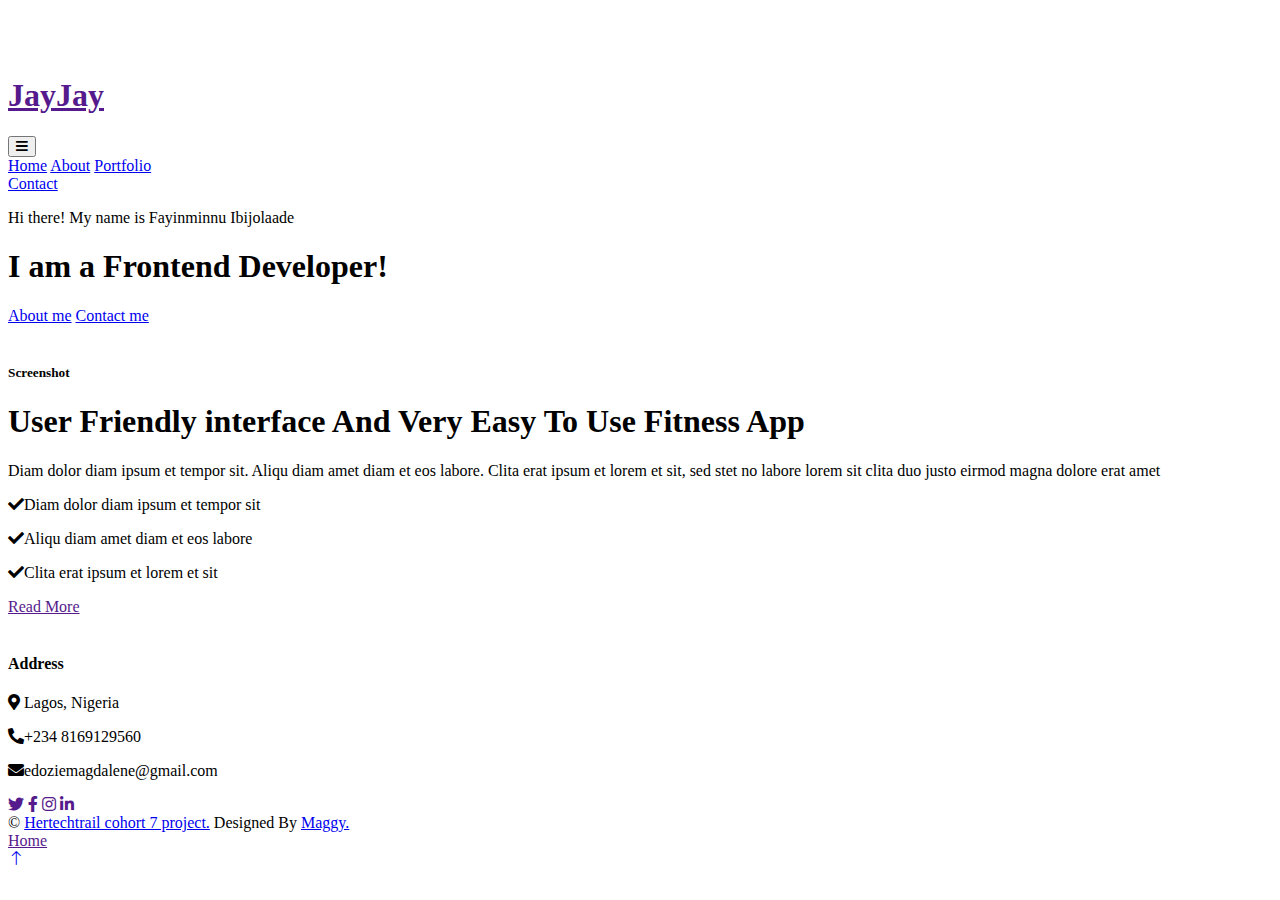
==== index.html @ feeb9c0c "title and nav-brand update1" ====
<!DOCTYPE html>
<html lang="en">
    <head>
        <meta charset="utf-8" />
        <title>JayJay - Mobile App HTML Template</title>
        <meta content="width=device-width, initial-scale=1.0" name="viewport" />
        <meta content="" name="keywords" />
        <meta content="" name="description" />

        <!-- Favicon -->
        <link href="img/favicon.ico" rel="icon" />

        <!-- Google Web Fonts -->
        <link rel="preconnect" href="https://fonts.googleapis.com" />
        <link rel="preconnect" href="https://fonts.gstatic.com" crossorigin />
        <link
            href="https://fonts.googleapis.com/css2?family=Heebo:wght@400;500&family=Jost:wght@500;600;700&display=swap"
            rel="stylesheet"
        />

        <!-- Icon Font Stylesheet -->
        <link
            href="https://cdnjs.cloudflare.com/ajax/libs/font-awesome/5.10.0/css/all.min.css"
            rel="stylesheet"
        />
        <link
            href="https://cdn.jsdelivr.net/npm/bootstrap-icons@1.4.1/font/bootstrap-icons.css"
            rel="stylesheet"
        />

        <!-- Libraries Stylesheet -->
        <link href="lib/animate/animate.min.css" rel="stylesheet" />
        <link
            href="lib/owlcarousel/assets/owl.carousel.min.css"
            rel="stylesheet"
        />

        <!-- Customized Bootstrap Stylesheet -->
        <link href="css/bootstrap.min.css" rel="stylesheet" />

        <!-- Template Stylesheet -->
        <link href="css/style.css" rel="stylesheet" />
    </head>

    <body data-bs-spy="scroll" data-bs-target=".navbar" data-bs-offset="51">
        <div class="container-xxl bg-white p-0">
            <!-- Spinner Start -->
            <div
                id="spinner"
                class="show bg-white position-fixed translate-middle w-100 vh-100 top-50 start-50 d-flex align-items-center justify-content-center"
            >
                <div
                    class="spinner-grow text-primary"
                    style="width: 3rem; height: 3rem"
                    role="status"
                >
                    <span class="sr-only">Loading...</span>
                </div>
            </div>
            <!-- Spinner End -->

            <!-- Navbar & Hero Start -->
            <div class="container-xxl position-relative p-0" id="home">
                <nav
                    class="navbar navbar-expand-lg navbar-light px-4 px-lg-5 py-3 py-lg-0"
                >
                    <a href="" class="navbar-brand p-0">
                        <h1 class="m-0">JayJay</h1>
                        <!-- <img src="img/logo.png" alt="Logo"> -->
                    </a>
                    <button
                        class="navbar-toggler"
                        type="button"
                        data-bs-toggle="collapse"
                        data-bs-target="#navbarCollapse"
                    >
                        <span class="fa fa-bars"></span>
                    </button>
                    <div class="collapse navbar-collapse" id="navbarCollapse">
                        <div class="navbar-nav mx-auto py-0">
                            <a href="#" class="nav-item nav-link active"
                                >Home</a
                            >
                            <a href="./about.html" class="nav-item nav-link"
                                >About</a
                            >

                            <a href="./portfolio.html" class="nav-item nav-link"
                                >Portfolio</a
                            >
                        </div>
                        <a
                            href="./contact.html"
                            class="btn btn-primary-gradient rounded-pill py-2 px-4 ms-3 d-none d-lg-block"
                            >Contact</a
                        >
                    </div>
                </nav>

                <div class="container-xxl bg-primary hero-header">
                    <div class="container px-lg-5">
                        <div class="row g-5">
                            <div class="col-lg-8 text-center text-lg-start">
                                <p class="text-white pb-3 animated slideInDown">
                                    Hi there! My name is Fayinminnu Ibijolaade
                                </p>
                                <h1
                                    class="text-white mb-4 animated slideInDown"
                                >
                                    I am a Frontend Developer! 
                                </h1>
                                <a
                                    href="about.html"
                                    class="btn btn-primary-gradient py-sm-3 px-4 px-sm-5 rounded-pill me-3 animated slideInLeft"
                                    >About me</a
                                >
                                <a
                                    href="contact.html"
                                    class="btn btn-secondary-gradient py-sm-3 px-4 px-sm-5 rounded-pill animated slideInRight"
                                    >Contact me</a
                                >
                            </div>
                            <div
                                class="col-lg-4 d-flex justify-content-center justify-content-lg-end wow fadeInUp"
                                data-wow-delay="0.3s"
                            >
                                <div class="owl-carousel screenshot-carousel">
                                    <img
                                        class="img-fluid"
                                        src="img/screenshot-1.png"
                                        alt=""
                                    />
                                    <img
                                        class="img-fluid"
                                        src="img/screenshot-2.png"
                                        alt=""
                                    />
                                    <img
                                        class="img-fluid"
                                        src="img/screenshot-3.png"
                                        alt=""
                                    />
                                    <img
                                        class="img-fluid"
                                        src="img/screenshot-4.png"
                                        alt=""
                                    />
                                    <img
                                        class="img-fluid"
                                        src="img/screenshot-5.png"
                                        alt=""
                                    />
                                </div>
                            </div>
                        </div>
                    </div>
                </div>
            </div>
            <!-- Navbar & Hero End -->

            <!-- Screenshot Start -->
            <div class="container-xxl py-5">
                <div class="container py-5 px-lg-5">
                    <div class="row g-5 align-items-center">
                        <div
                            class="col-lg-8 wow fadeInUp"
                            data-wow-delay="0.1s"
                        >
                            <h5 class="text-primary-gradient fw-medium">
                                Screenshot
                            </h5>
                            <h1 class="mb-4">
                                User Friendly interface And Very Easy To Use
                                Fitness App
                            </h1>
                            <p class="mb-4">
                                Diam dolor diam ipsum et tempor sit. Aliqu diam
                                amet diam et eos labore. Clita erat ipsum et
                                lorem et sit, sed stet no labore lorem sit clita
                                duo justo eirmod magna dolore erat amet
                            </p>
                            <p>
                                <i
                                    class="fa fa-check text-primary-gradient me-3"
                                ></i
                                >Diam dolor diam ipsum et tempor sit
                            </p>
                            <p>
                                <i
                                    class="fa fa-check text-primary-gradient me-3"
                                ></i
                                >Aliqu diam amet diam et eos labore
                            </p>
                            <p class="mb-4">
                                <i
                                    class="fa fa-check text-primary-gradient me-3"
                                ></i
                                >Clita erat ipsum et lorem et sit
                            </p>
                            <a
                                href=""
                                class="btn btn-primary-gradient py-sm-3 px-4 px-sm-5 rounded-pill mt-3"
                                >Read More</a
                            >
                        </div>
                        <div
                            class="col-lg-4 d-flex justify-content-center justify-content-lg-end wow fadeInUp"
                            data-wow-delay="0.3s"
                        >
                            <div class="owl-carousel screenshot-carousel">
                                <img
                                    class="img-fluid"
                                    src="img/screenshot-1.png"
                                    alt=""
                                />
                                <img
                                    class="img-fluid"
                                    src="img/screenshot-2.png"
                                    alt=""
                                />
                                <img
                                    class="img-fluid"
                                    src="img/screenshot-3.png"
                                    alt=""
                                />
                                <img
                                    class="img-fluid"
                                    src="img/screenshot-4.png"
                                    alt=""
                                />
                                <img
                                    class="img-fluid"
                                    src="img/screenshot-5.png"
                                    alt=""
                                />
                            </div>
                        </div>
                    </div>
                </div>
            </div>
            <!-- Screenshot End -->

            <!-- Footer Start -->
            <div
                class="container-fluid bg-primary text-light footer wow fadeIn"
                data-wow-delay="0.1s"
            >
                <div class="container py-5 px-lg-5">
                    <div class="row g-5">
                        <div class="col-md-12 col-lg-12">
                            <h4 class="text-white mb-4">Address</h4>
                            <div class="d-flex gap-4">
                                <p>
                                    <i class="fa fa-map-marker-alt me-3"></i>
                                    Lagos, Nigeria
                                </p>
                                <p>
                                    <i class="fa fa-phone-alt me-3"></i>+234
                                    8169129560
                                </p>
                                <p>
                                    <i class="fa fa-envelope me-3"></i
                                    >edoziemagdalene@gmail.com
                                </p>
                            </div>

                            <div class="d-flex pt-2 gap-3">
                                <a
                                    class="btn btn-outline-light btn-social"
                                    href=""
                                    ><i class="fab fa-twitter"></i
                                ></a>
                                <a
                                    class="btn btn-outline-light btn-social"
                                    href=""
                                    ><i class="fab fa-facebook-f"></i
                                ></a>
                                <a
                                    class="btn btn-outline-light btn-social"
                                    href=""
                                    ><i class="fab fa-instagram"></i
                                ></a>
                                <a
                                    class="btn btn-outline-light btn-social"
                                    href=""
                                    ><i class="fab fa-linkedin-in"></i
                                ></a>
                            </div>
                        </div>
                    </div>
                </div>
                <div class="container px-lg-5">
                    <div class="copyright">
                        <div class="row">
                            <div
                                class="col-md-6 text-center text-md-start mb-3 mb-md-0"
                            >
                                &copy;
                                <a class="border-bottom" href="#"
                                    >Hertechtrail cohort 7 project.</a
                                >

                                <!--/*** This template is free as long as you keep the footer author’s credit link/attribution link/backlink. If you'd like to use the template without the footer author’s credit link/attribution link/backlink, you can purchase the Credit Removal License from "https://htmlcodex.com/credit-removal". Thank you for your support. ***/-->
                                Designed By
                                <a
                                    class="border-bottom"
                                    href="https://htmlcodex.com"
                                    >Maggy.</a
                                >
                            </div>
                            <div class="col-md-6 text-center text-md-end">
                                <div class="footer-menu">
                                    <a href="">Home</a>
                                </div>
                            </div>
                        </div>
                    </div>
                </div>
            </div>
            <!-- Footer End -->

            <!-- Back to Top -->
            <a href="#" class="btn btn-lg btn-lg-square back-to-top pt-2"
                ><i class="bi bi-arrow-up text-white"></i
            ></a>
        </div>

        <!-- JavaScript Libraries -->
        <script src="https://code.jquery.com/jquery-3.4.1.min.js"></script>
        <script src="https://cdn.jsdelivr.net/npm/bootstrap@5.0.0/dist/js/bootstrap.bundle.min.js"></script>
        <script src="lib/wow/wow.min.js"></script>
        <script src="lib/easing/easing.min.js"></script>
        <script src="lib/waypoints/waypoints.min.js"></script>
        <script src="lib/counterup/counterup.min.js"></script>
        <script src="lib/owlcarousel/owl.carousel.min.js"></script>

        <!-- Template Javascript -->
        <script src="js/main.js"></script>
    </body>
</html>
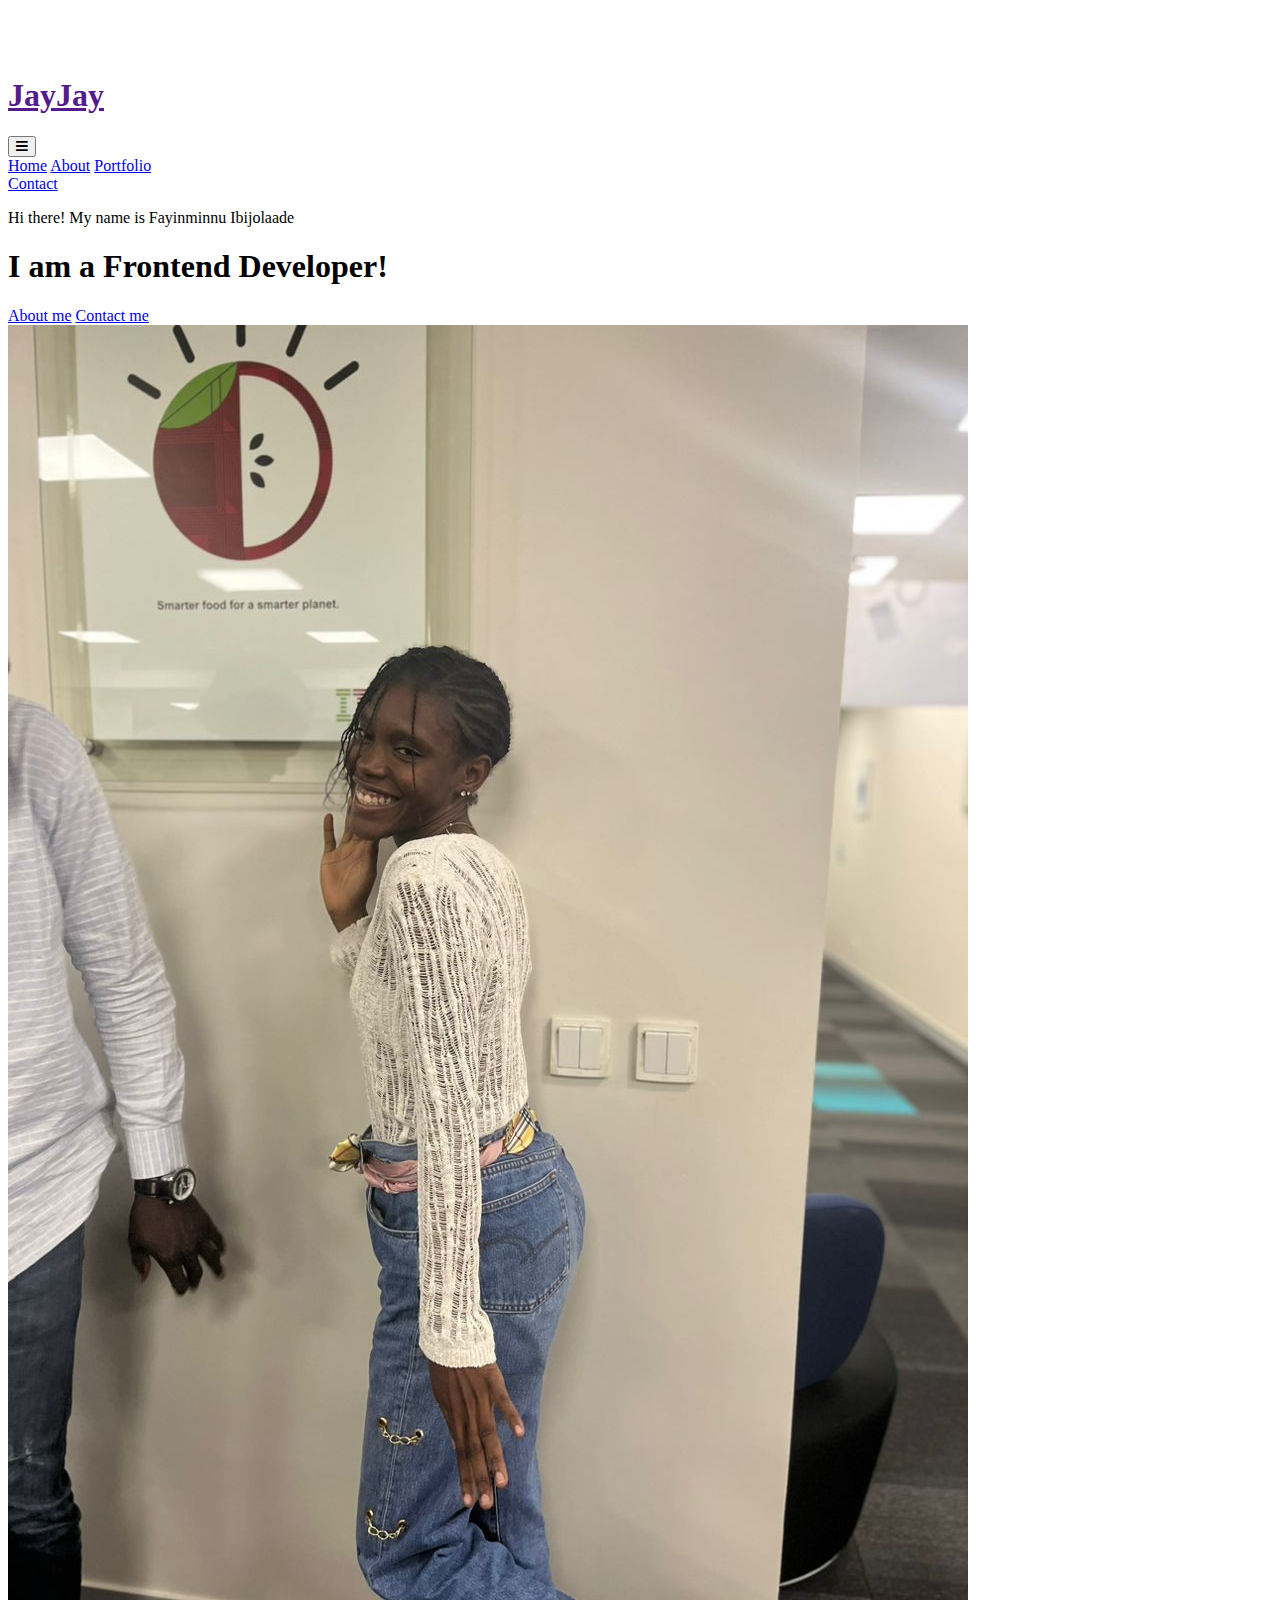
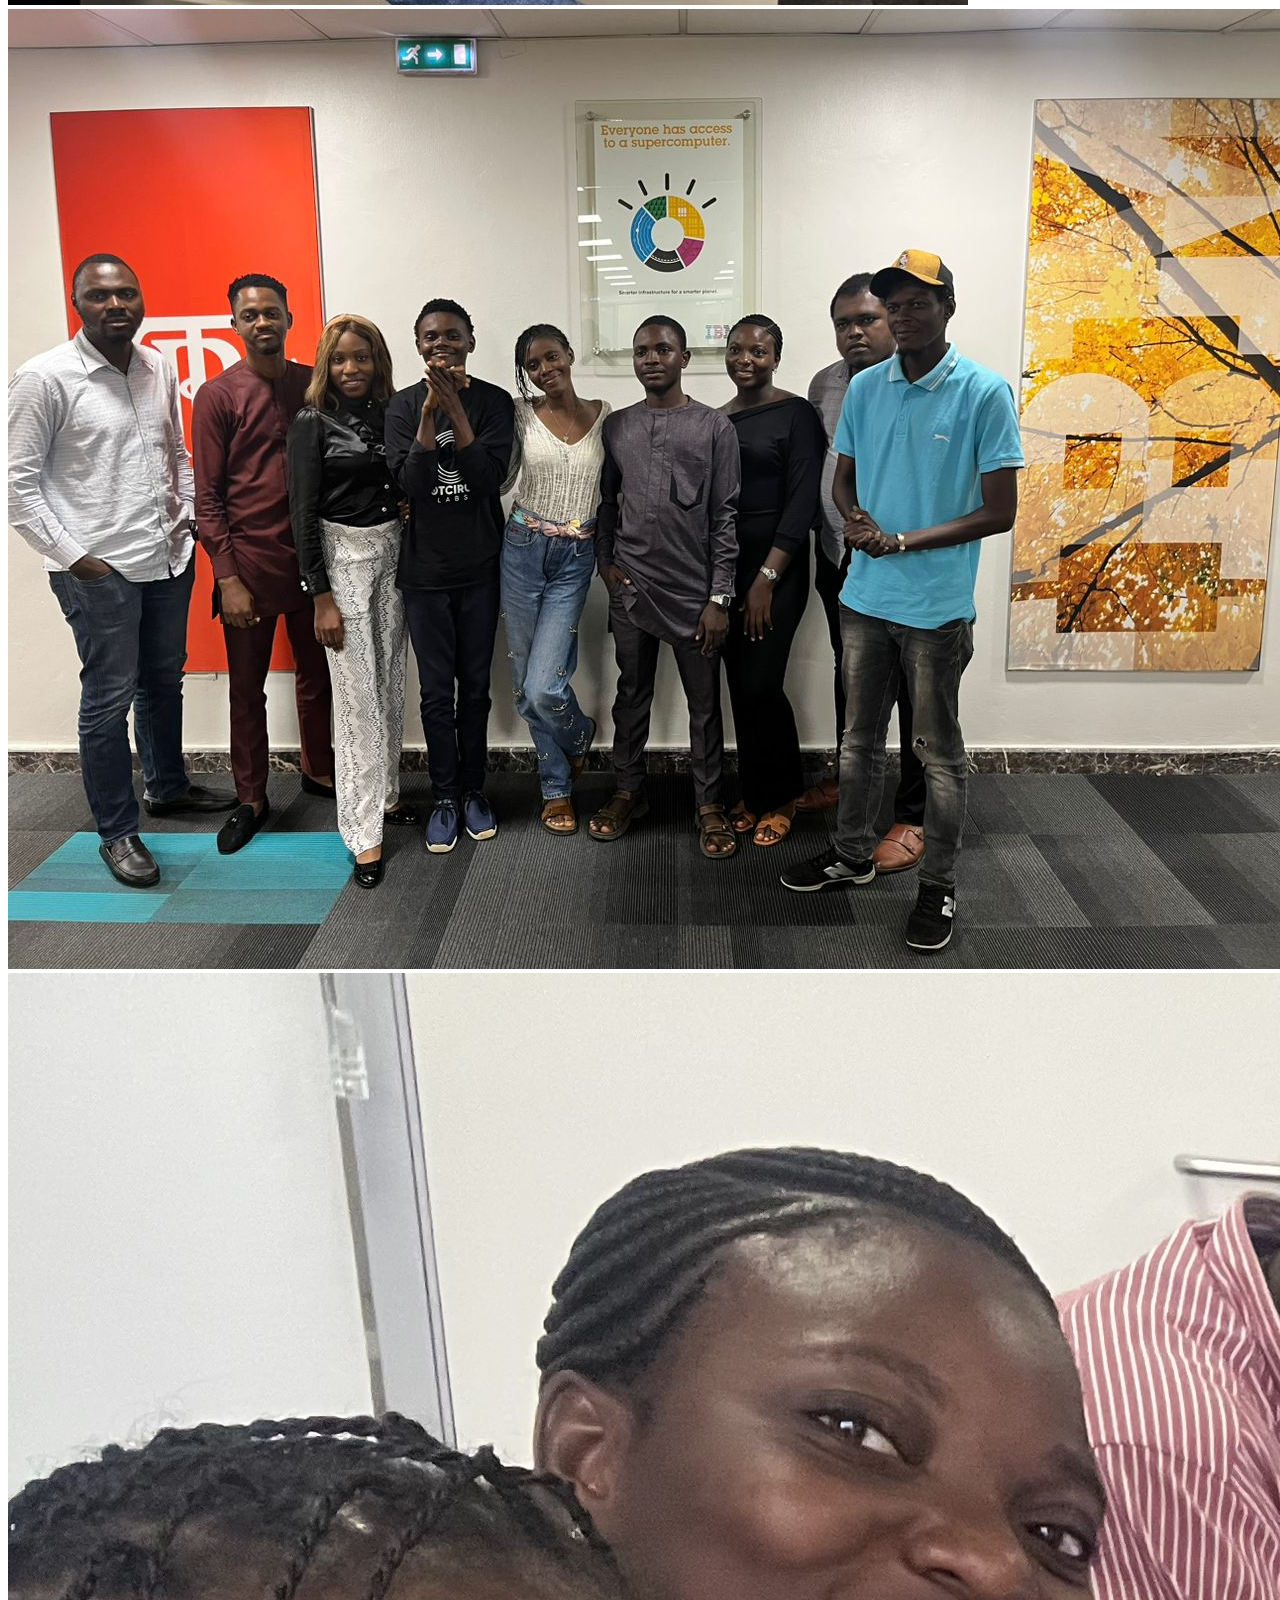
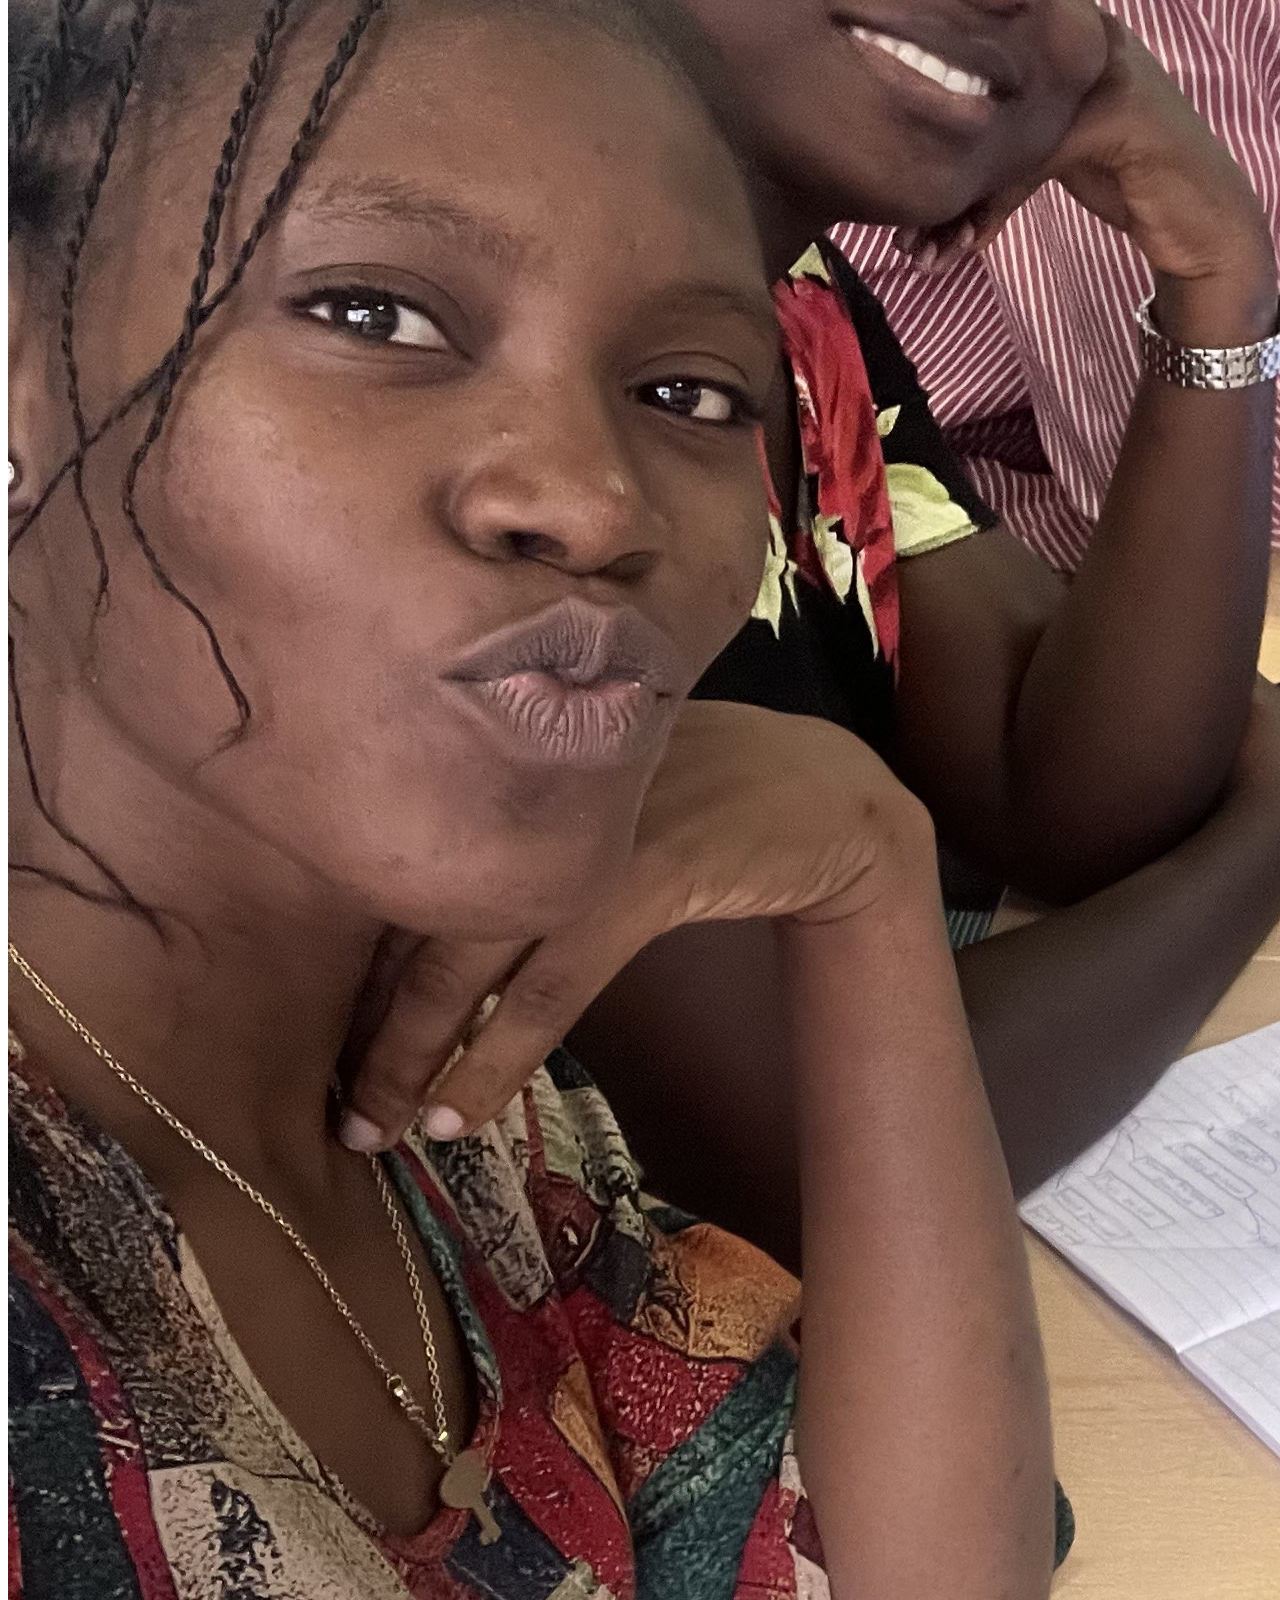
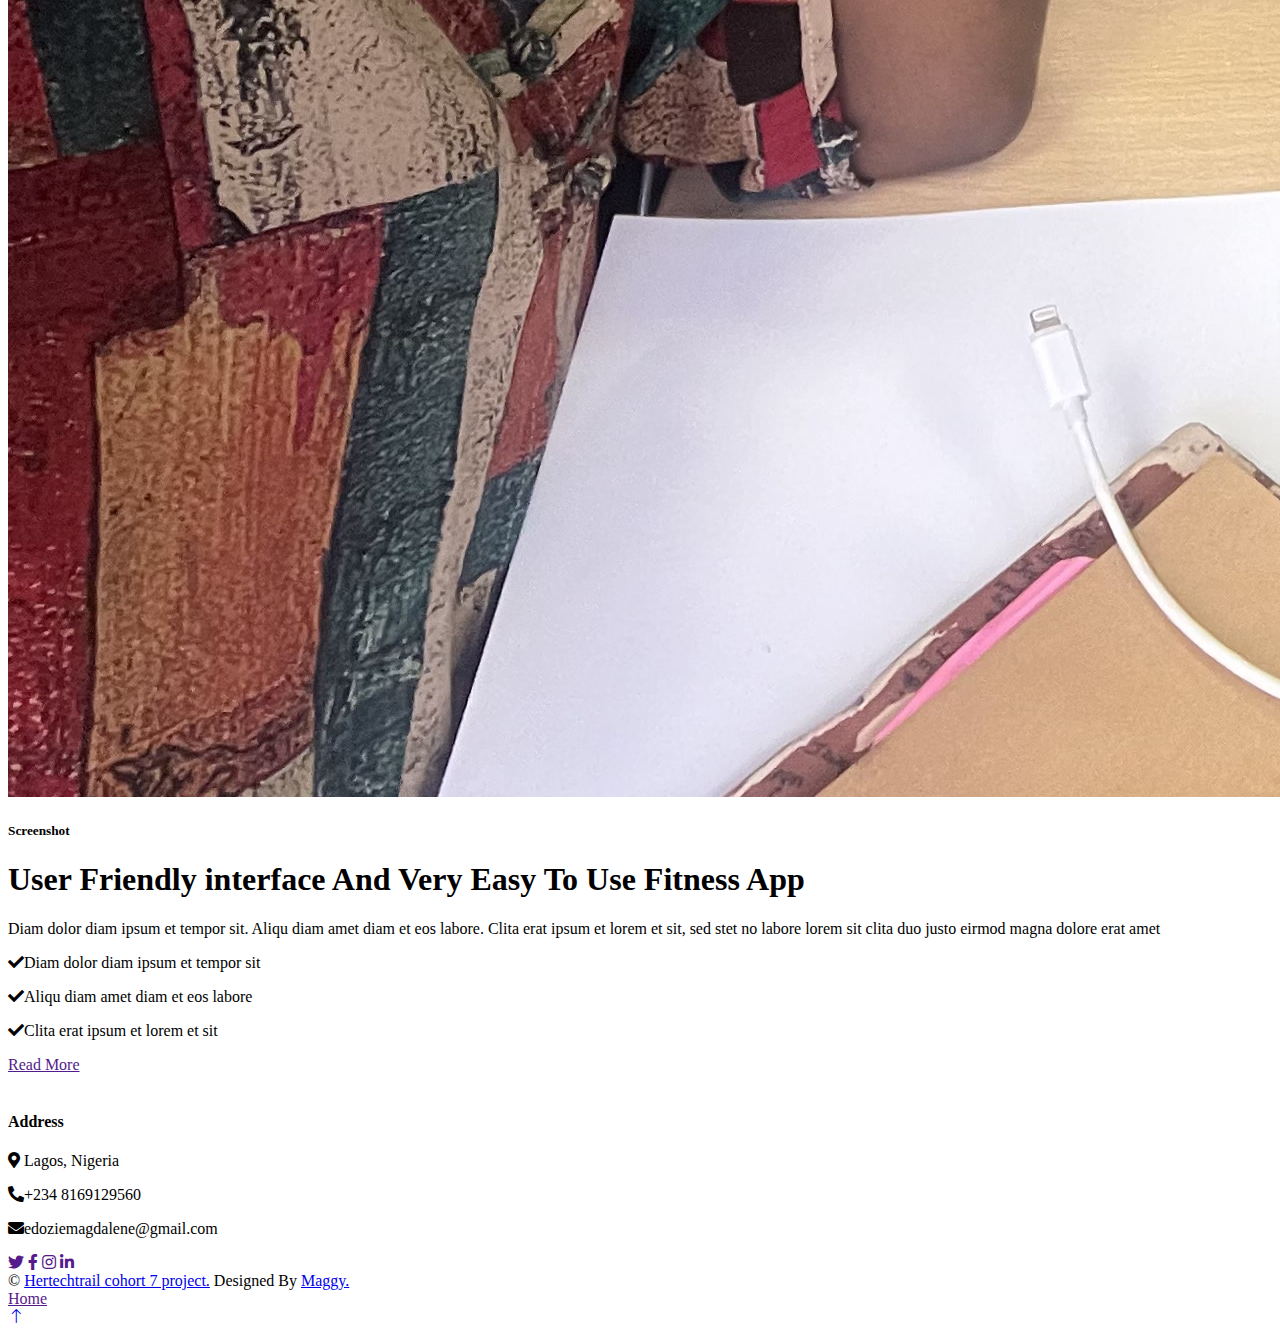
==== commit e4d0244d: "image and carousel update" ====
--- a/index.html
+++ b/index.html
@@ -127,27 +127,17 @@
                                 <div class="owl-carousel screenshot-carousel">
                                     <img
                                         class="img-fluid"
-                                        src="img/screenshot-1.png"
+                                        src="img/IBM 3.jpg"
                                         alt=""
                                     />
                                     <img
                                         class="img-fluid"
-                                        src="img/screenshot-2.png"
+                                        src="img/IBM 2.jpg"
                                         alt=""
                                     />
                                     <img
                                         class="img-fluid"
-                                        src="img/screenshot-3.png"
-                                        alt=""
-                                    />
-                                    <img
-                                        class="img-fluid"
-                                        src="img/screenshot-4.png"
-                                        alt=""
-                                    />
-                                    <img
-                                        class="img-fluid"
-                                        src="img/screenshot-5.png"
+                                        src="img/IBM 1.jpeg"
                                         alt=""
                                     />
                                 </div>
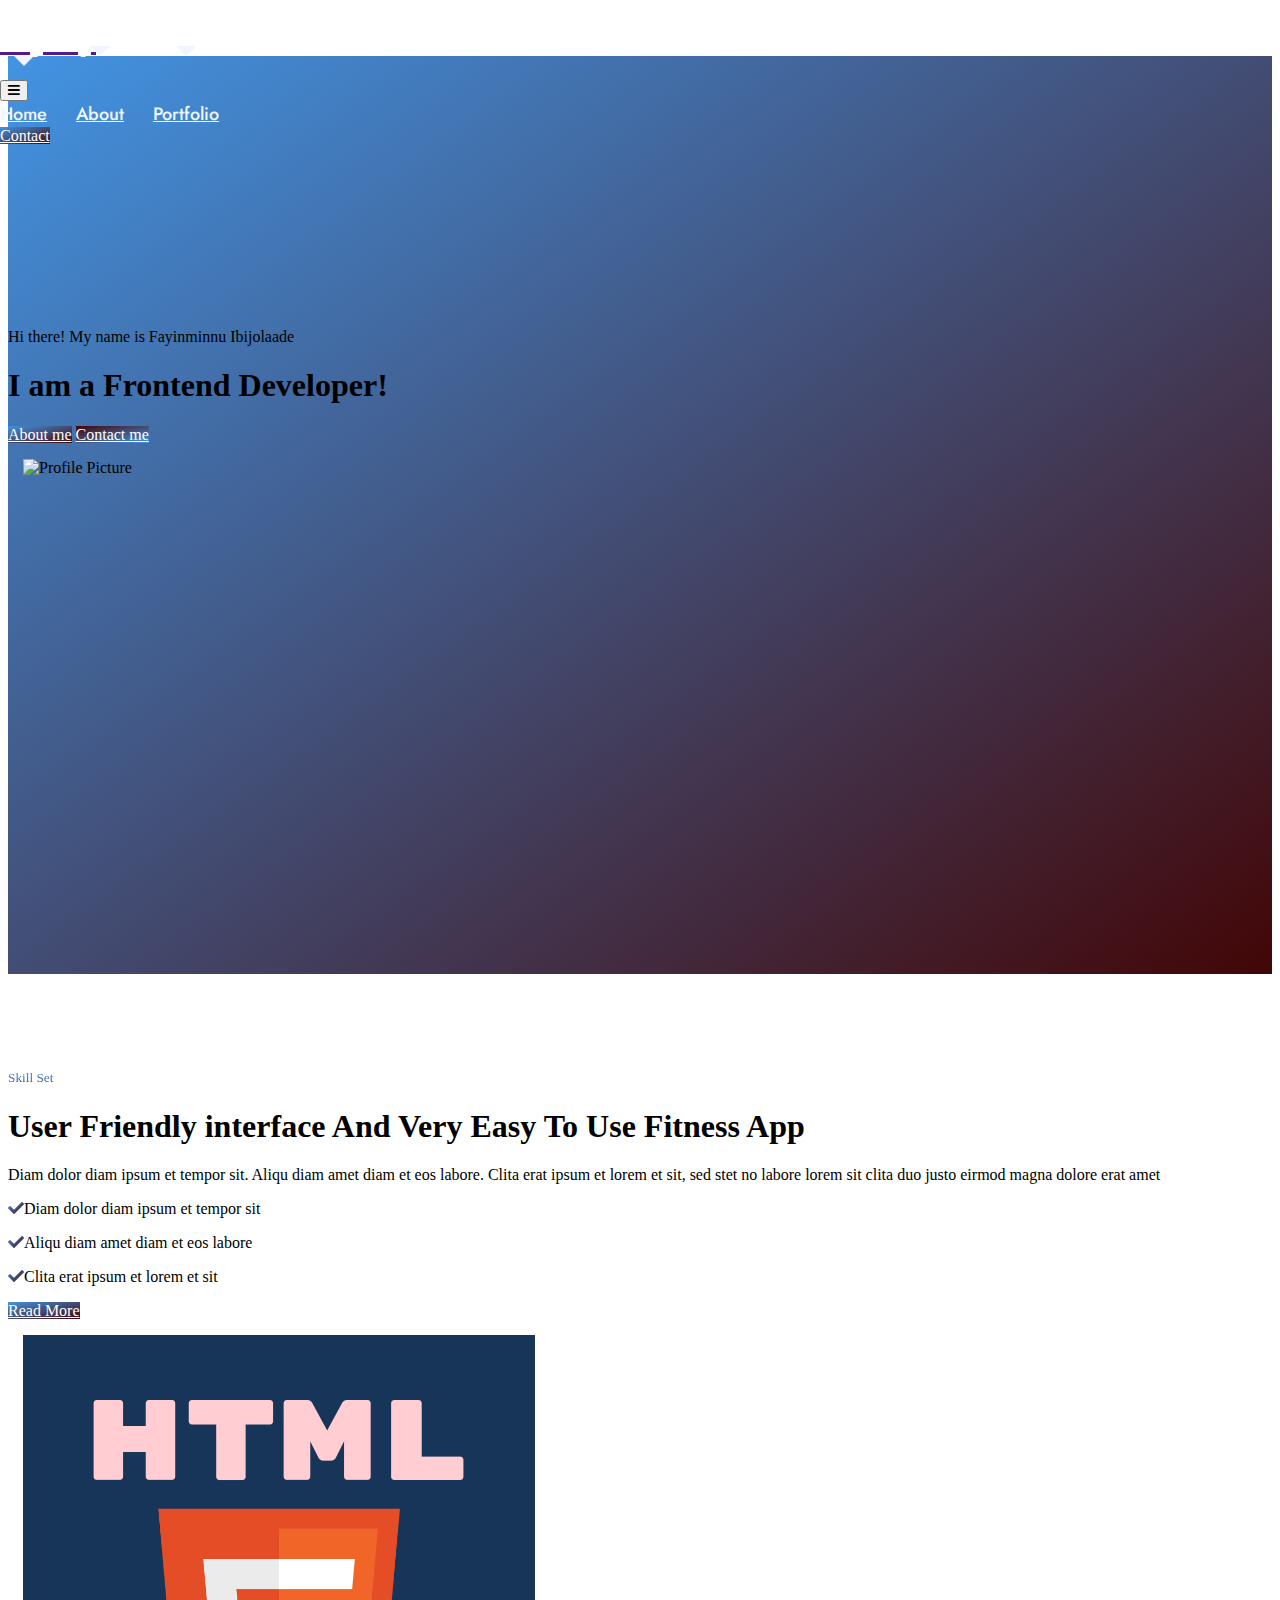
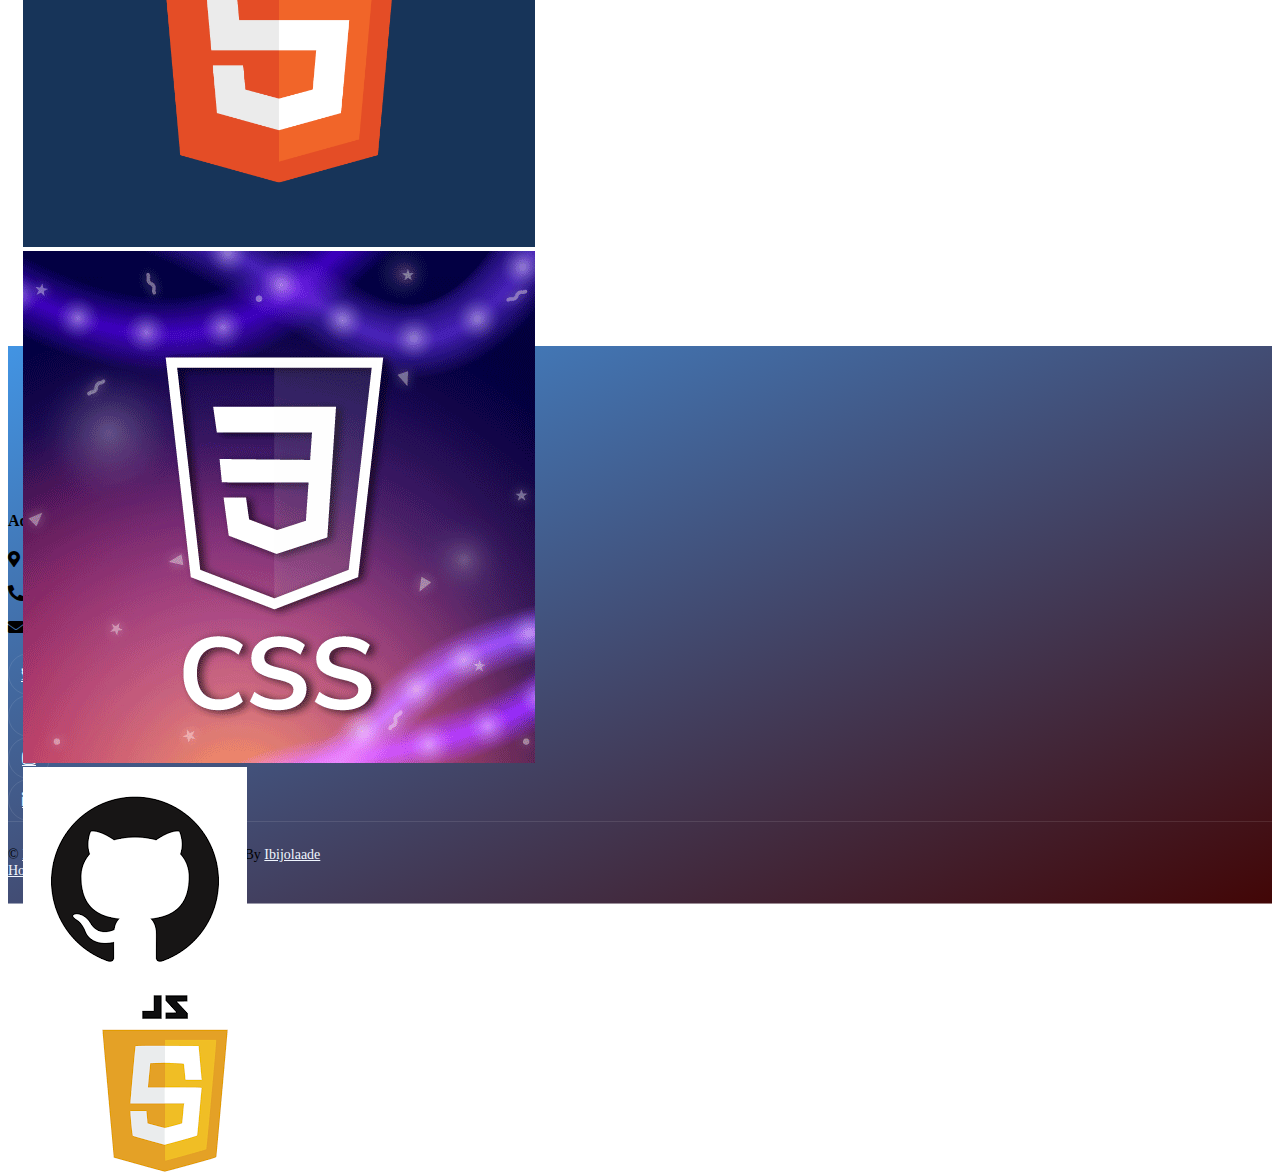
==== commit 3a715cb8: "Hero start upadate5 footer update1" ====
--- a/index.html
+++ b/index.html
@@ -127,19 +127,10 @@
                                 <div class="owl-carousel screenshot-carousel">
                                     <img
                                         class="img-fluid"
-                                        src="img/IBM 3.jpg"
-                                        alt=""
+                                        src="img/prifile.jpeg"
+                                        alt="Profile Picture"
                                     />
-                                    <img
-                                        class="img-fluid"
-                                        src="img/IBM 2.jpg"
-                                        alt=""
-                                    />
-                                    <img
-                                        class="img-fluid"
-                                        src="img/IBM 1.jpeg"
-                                        alt=""
-                                    />
+                                   
                                 </div>
                             </div>
                         </div>
@@ -157,7 +148,7 @@
                             data-wow-delay="0.1s"
                         >
                             <h5 class="text-primary-gradient fw-medium">
-                                Screenshot
+                                Skill Set
                             </h5>
                             <h1 class="mb-4">
                                 User Friendly interface And Very Easy To Use
@@ -200,29 +191,25 @@
                             <div class="owl-carousel screenshot-carousel">
                                 <img
                                     class="img-fluid"
-                                    src="img/screenshot-1.png"
+                                    src="img/HTML.png"
                                     alt=""
                                 />
                                 <img
                                     class="img-fluid"
-                                    src="img/screenshot-2.png"
+                                    src="img/CSS.png"
                                     alt=""
                                 />
                                 <img
                                     class="img-fluid"
-                                    src="img/screenshot-3.png"
+                                    src="img/GITHUB.png"
                                     alt=""
                                 />
                                 <img
                                     class="img-fluid"
-                                    src="img/screenshot-4.png"
+                                    src="img/JS.png"
                                     alt=""
                                 />
-                                <img
-                                    class="img-fluid"
-                                    src="img/screenshot-5.png"
-                                    alt=""
-                                />
+
                             </div>
                         </div>
                     </div>
@@ -245,19 +232,18 @@
                                     Lagos, Nigeria
                                 </p>
                                 <p>
-                                    <i class="fa fa-phone-alt me-3"></i>+234
-                                    8169129560
+                                    <i class="fa fa-phone-alt me-3"></i>+2349054626842
                                 </p>
                                 <p>
                                     <i class="fa fa-envelope me-3"></i
-                                    >edoziemagdalene@gmail.com
+                                    >fayinminnuibijolaade@gmail.com
                                 </p>
                             </div>
 
                             <div class="d-flex pt-2 gap-3">
                                 <a
                                     class="btn btn-outline-light btn-social"
-                                    href=""
+                                    href="https://x.com/ibijolaad?t=b0cTSeiHdKB77RE7kudWpg&s=09"
                                     ><i class="fab fa-twitter"></i
                                 ></a>
                                 <a
@@ -267,12 +253,12 @@
                                 ></a>
                                 <a
                                     class="btn btn-outline-light btn-social"
-                                    href=""
+                                    href="https://instagram.com/ibj_fay?igshid=OGQ5ZDc2ODk2ZA=="
                                     ><i class="fab fa-instagram"></i
                                 ></a>
                                 <a
                                     class="btn btn-outline-light btn-social"
-                                    href=""
+                                    href="https://www.linkedin.com/in/ibijolaade-fayinminnu-70601b1b9"
                                     ><i class="fab fa-linkedin-in"></i
                                 ></a>
                             </div>
@@ -295,7 +281,7 @@
                                 <a
                                     class="border-bottom"
                                     href="https://htmlcodex.com"
-                                    >Maggy.</a
+                                    >Ibijolaade</a
                                 >
                             </div>
                             <div class="col-md-6 text-center text-md-end">
--- a/css/style.css
+++ b/css/style.css
@@ -0,0 +1,537 @@
+/********** Template CSS **********/
+:root {
+    --primary: #4294e3;
+    --secondary: rgb(66, 6, 6);
+    --light: #f0f6ff;
+    --dark: #262b47;
+}
+
+/*** Spinner ***/
+#spinner {
+    opacity: 0;
+    visibility: hidden;
+    transition: opacity 0.5s ease-out, visibility 0s linear 0.5s;
+    z-index: 99999;
+}
+
+#spinner.show {
+    transition: opacity 0.5s ease-out, visibility 0s linear 0s;
+    visibility: visible;
+    opacity: 1;
+}
+
+/*** Heading ***/
+h1,
+h2,
+.fw-bold {
+    font-weight: 700 !important;
+}
+
+h3,
+h4,
+.fw-semi-bold {
+    font-weight: 600 !important;
+}
+
+h5,
+h6,
+.fw-medium {
+    font-weight: 500 !important;
+}
+
+/*** Gradient Text & BG ***/
+.text-primary-gradient {
+    background: linear-gradient(
+        to bottom right,
+        var(--primary),
+        var(--secondary)
+    );
+    -webkit-background-clip: text;
+    -webkit-text-fill-color: transparent;
+}
+
+.text-secondary-gradient {
+    background: linear-gradient(
+        to bottom right,
+        var(--secondary),
+        var(--primary)
+    );
+    -webkit-background-clip: text;
+    -webkit-text-fill-color: transparent;
+}
+
+.bg-primary-gradient {
+    background: linear-gradient(
+        to bottom right,
+        var(--primary),
+        var(--secondary)
+    );
+}
+
+.bg-secondary-gradient {
+    background: linear-gradient(
+        to bottom right,
+        var(--secondary),
+        var(--primary)
+    );
+}
+
+/*** Button ***/
+.btn {
+    transition: 0.5s;
+}
+
+.btn.btn-primary-gradient,
+.btn.btn-secondary-gradient {
+    position: relative;
+    overflow: hidden;
+    border: none;
+    color: #ffffff;
+    z-index: 1;
+}
+
+.btn.btn-primary-gradient::after,
+.btn.btn-secondary-gradient::after {
+    position: absolute;
+    content: '';
+    top: 0;
+    left: 0;
+    width: 100%;
+    height: 100%;
+    transition: 0.5s;
+    z-index: -1;
+    opacity: 0;
+}
+
+.btn.btn-primary-gradient,
+.btn.btn-secondary-gradient::after {
+    background: linear-gradient(
+        to bottom right,
+        var(--primary),
+        var(--secondary)
+    );
+}
+
+.btn.btn-secondary-gradient,
+.btn.btn-primary-gradient::after {
+    background: linear-gradient(
+        to bottom right,
+        var(--secondary),
+        var(--primary)
+    );
+}
+
+.btn.btn-primary-gradient:hover::after,
+.btn.btn-secondary-gradient:hover::after {
+    opacity: 1;
+}
+
+.btn-square {
+    width: 38px;
+    height: 38px;
+}
+
+.btn-sm-square {
+    width: 32px;
+    height: 32px;
+}
+
+.btn-lg-square {
+    width: 48px;
+    height: 48px;
+}
+
+.btn-square,
+.btn-sm-square,
+.btn-lg-square {
+    padding: 0;
+    display: flex;
+    align-items: center;
+    justify-content: center;
+    font-weight: normal;
+    border-radius: 50px;
+}
+
+.back-to-top {
+    position: fixed;
+    display: none;
+    right: 45px;
+    bottom: 45px;
+    z-index: 99;
+    border: none;
+    background: linear-gradient(
+        to bottom right,
+        var(--primary),
+        var(--secondary)
+    );
+}
+
+/*** Navbar ***/
+.navbar-light .navbar-nav .nav-link {
+    position: relative;
+    margin-right: 25px;
+    padding: 45px 0;
+    font-family: 'Jost', sans-serif;
+    font-size: 18px;
+    font-weight: 500;
+    color: var(--light) !important;
+    outline: none;
+    transition: 0.5s;
+}
+
+.navbar-light .navbar-nav .nav-link::before {
+    position: absolute;
+    content: '';
+    width: 0;
+    height: 0;
+    top: -10px;
+    left: 50%;
+    transform: translateX(-50%);
+    border: 10px solid;
+    border-color: var(--light) transparent transparent transparent;
+    transition: 0.5s;
+}
+
+.sticky-top.navbar-light .navbar-nav .nav-link {
+    padding: 20px 0;
+    color: var(--dark) !important;
+}
+
+.navbar-light .navbar-nav .nav-link:hover::before,
+.navbar-light .navbar-nav .nav-link.active::before {
+    top: 0;
+}
+
+.navbar-light .navbar-brand h1 {
+    color: #ffffff;
+}
+
+.navbar-light .navbar-brand img {
+    max-height: 60px;
+    transition: 0.5s;
+}
+
+.sticky-top.navbar-light .navbar-brand img {
+    max-height: 45px;
+}
+
+@media (max-width: 991.98px) {
+    .sticky-top.navbar-light {
+        position: relative;
+        background: #ffffff;
+    }
+
+    .navbar-light .navbar-collapse {
+        margin-top: 15px;
+        border-top: 1px solid #dddddd;
+    }
+
+    .navbar-light .navbar-nav .nav-link,
+    .sticky-top.navbar-light .navbar-nav .nav-link {
+        padding: 10px 0;
+        margin-left: 0;
+        color: var(--dark) !important;
+    }
+
+    .navbar-light .navbar-nav .nav-link::before {
+        display: none;
+    }
+
+    .navbar-light .navbar-nav .nav-link:hover,
+    .navbar-light .navbar-nav .nav-link.active {
+        color: var(--primary) !important;
+    }
+
+    .navbar-light .navbar-brand h1 {
+        background: linear-gradient(
+            to bottom right,
+            var(--primary),
+            var(--secondary)
+        );
+        -webkit-background-clip: text;
+        -webkit-text-fill-color: transparent;
+    }
+
+    .navbar-light .navbar-brand img {
+        max-height: 45px;
+    }
+}
+
+@media (min-width: 992px) {
+    .navbar-light {
+        position: absolute;
+        width: 100%;
+        top: 0;
+        left: 0;
+        z-index: 999;
+    }
+
+    .sticky-top.navbar-light {
+        position: fixed;
+        background: #ffffff;
+    }
+
+    .sticky-top.navbar-light .navbar-nav .nav-link::before {
+        border-top-color: var(--primary);
+    }
+
+    .sticky-top.navbar-light .navbar-brand h1 {
+        background: linear-gradient(
+            to bottom right,
+            var(--primary),
+            var(--secondary)
+        );
+        -webkit-background-clip: text;
+        -webkit-text-fill-color: transparent;
+    }
+}
+
+/*** Hero Header ***/
+.hero-header {
+    margin-bottom: 6rem;
+    padding: 16rem 0 0 0;
+    background: url(../img/bg-circle.png), url(../img/bg-triangle.png),
+        url(../img/bg-bottom.png),
+        linear-gradient(to bottom right, var(--primary), var(--secondary));
+    background-position: left 0px top 0px, right 0px top 50%, center bottom;
+    background-repeat: no-repeat;
+}
+
+@media (max-width: 991.98px) {
+    .hero-header {
+        padding: 6rem 0 9rem 0;
+    }
+}
+
+/*** Feature ***/
+.feature-item {
+    transition: 0.5s;
+}
+
+.feature-item:hover {
+    margin-top: -15px;
+    box-shadow: 0 0.5rem 1.5rem rgba(0, 0, 0, 0.08);
+}
+
+/*** Pricing ***/
+/* .pricing .nav {
+    padding: 2px;
+} */
+
+/* .pricing .nav-link {
+    padding: 12px 30px;
+    font-weight: 500;
+    color: var(--dark);
+    background: #ffffff;
+} */
+
+/* .pricing .nav-item:first-child .nav-link {
+    border-radius: 30px 0 0 30px;
+} */
+
+/* .pricing .nav-item:last-child .nav-link {
+    border-radius: 0 30px 30px 0;
+} */
+
+/* .pricing .nav-link.active {
+    color: #ffffff;
+    background: linear-gradient(
+        to bottom right,
+        var(--primary),
+        var(--secondary)
+    );
+} */
+
+/*** Screenshot ***/
+.screenshot-carousel {
+    position: relative;
+    width: 253px;
+    height: 500px;
+    padding: 15px;
+    margin-right: 30px;
+}
+
+.screenshot-carousel::before {
+    position: absolute;
+    content: '';
+    width: 100%;
+    height: 100%;
+    top: 0;
+    left: 0;
+    background: url(../img/screenshot-frame.png) center center no-repeat;
+    background-size: 253px 500px;
+    z-index: 1;
+}
+
+.screenshot-carousel .owl-item img {
+    position: relative;
+    width: 223px;
+    height: 470px;
+}
+
+.screenshot-carousel .owl-dots {
+    position: absolute;
+    top: 50%;
+    right: -30px;
+    transform: translateY(-50%);
+    display: flex;
+    flex-direction: column;
+    align-items: center;
+    justify-content: center;
+}
+
+.screenshot-carousel .owl-dot {
+    position: relative;
+    display: inline-block;
+    margin: 5px 0;
+    width: 15px;
+    height: 15px;
+    background: linear-gradient(
+        to bottom right,
+        var(--primary),
+        var(--secondary)
+    );
+    border-radius: 15px;
+    transition: 0.5s;
+}
+
+.screenshot-carousel .owl-dot::after {
+    position: absolute;
+    content: '';
+    width: 5px;
+    height: 5px;
+    top: 5px;
+    left: 5px;
+    background: #ffffff;
+    border-radius: 5px;
+}
+
+.screenshot-carousel .owl-dot.active {
+    box-shadow: 0 0 10px var(--dark);
+}
+
+/*** Testimonial ***/
+.testimonial-carousel .owl-item .testimonial-item,
+.testimonial-carousel .owl-item .testimonial-item * {
+    transition: 0.5s;
+}
+
+.testimonial-carousel .owl-item.center .testimonial-item {
+    background: linear-gradient(
+        to bottom right,
+        var(--primary),
+        var(--secondary)
+    );
+}
+
+.testimonial-carousel .owl-item.center .testimonial-item h5,
+.testimonial-carousel .owl-item.center .testimonial-item p {
+    color: #ffffff !important;
+}
+
+.testimonial-carousel .owl-nav {
+    margin-top: 30px;
+    display: flex;
+    justify-content: center;
+}
+
+.testimonial-carousel .owl-nav .owl-prev,
+.testimonial-carousel .owl-nav .owl-next {
+    margin: 0 12px;
+    width: 50px;
+    height: 50px;
+    display: flex;
+    align-items: center;
+    justify-content: center;
+    color: #ffffff;
+    background: linear-gradient(
+        to bottom right,
+        var(--primary),
+        var(--secondary)
+    );
+    border-radius: 60px;
+    font-size: 18px;
+    transition: 0.5s;
+}
+
+.testimonial-carousel .owl-nav .owl-prev:hover,
+.testimonial-carousel .owl-nav .owl-next:hover {
+    background: linear-gradient(
+        to bottom right,
+        var(--secondary),
+        var(--primary)
+    );
+}
+
+/*** Footer ***/
+.footer {
+    margin-top: 6rem;
+    padding-top: 9rem;
+    background: url(../img/bg-circle.png), url(../img/bg-triangle.png),
+        url(../img/bg-top.png),
+        linear-gradient(to bottom right, var(--primary), var(--secondary));
+    background-position: left 0px bottom 0px, right 0px top 50%, center top;
+    background-repeat: no-repeat;
+}
+
+.footer .btn.btn-social {
+    margin-right: 5px;
+    width: 40px;
+    height: 40px;
+    display: flex;
+    align-items: center;
+    justify-content: center;
+    color: var(--light);
+    border: 1px solid rgba(256, 256, 256, 0.1);
+    border-radius: 40px;
+    transition: 0.3s;
+}
+
+.footer .btn.btn-social:hover {
+    color: var(--primary);
+}
+
+.footer .btn.btn-link {
+    display: block;
+    margin-bottom: 10px;
+    padding: 0;
+    text-align: left;
+    color: var(--light);
+    font-weight: normal;
+    transition: 0.3s;
+}
+
+.footer .btn.btn-link::before {
+    position: relative;
+    content: '\f105';
+    font-family: 'Font Awesome 5 Free';
+    font-weight: 900;
+    margin-right: 10px;
+}
+
+.footer .btn.btn-link:hover {
+    letter-spacing: 1px;
+    box-shadow: none;
+}
+
+.footer .copyright {
+    padding: 25px 0;
+    font-size: 14px;
+    border-top: 1px solid rgba(256, 256, 256, 0.1);
+}
+
+.footer .copyright a {
+    color: var(--light);
+}
+
+.footer .footer-menu a {
+    margin-right: 15px;
+    padding-right: 15px;
+    border-right: 1px solid rgba(255, 255, 255, 0.1);
+}
+
+.footer .footer-menu a:last-child {
+    margin-right: 0;
+    padding-right: 0;
+    border-right: none;
+}
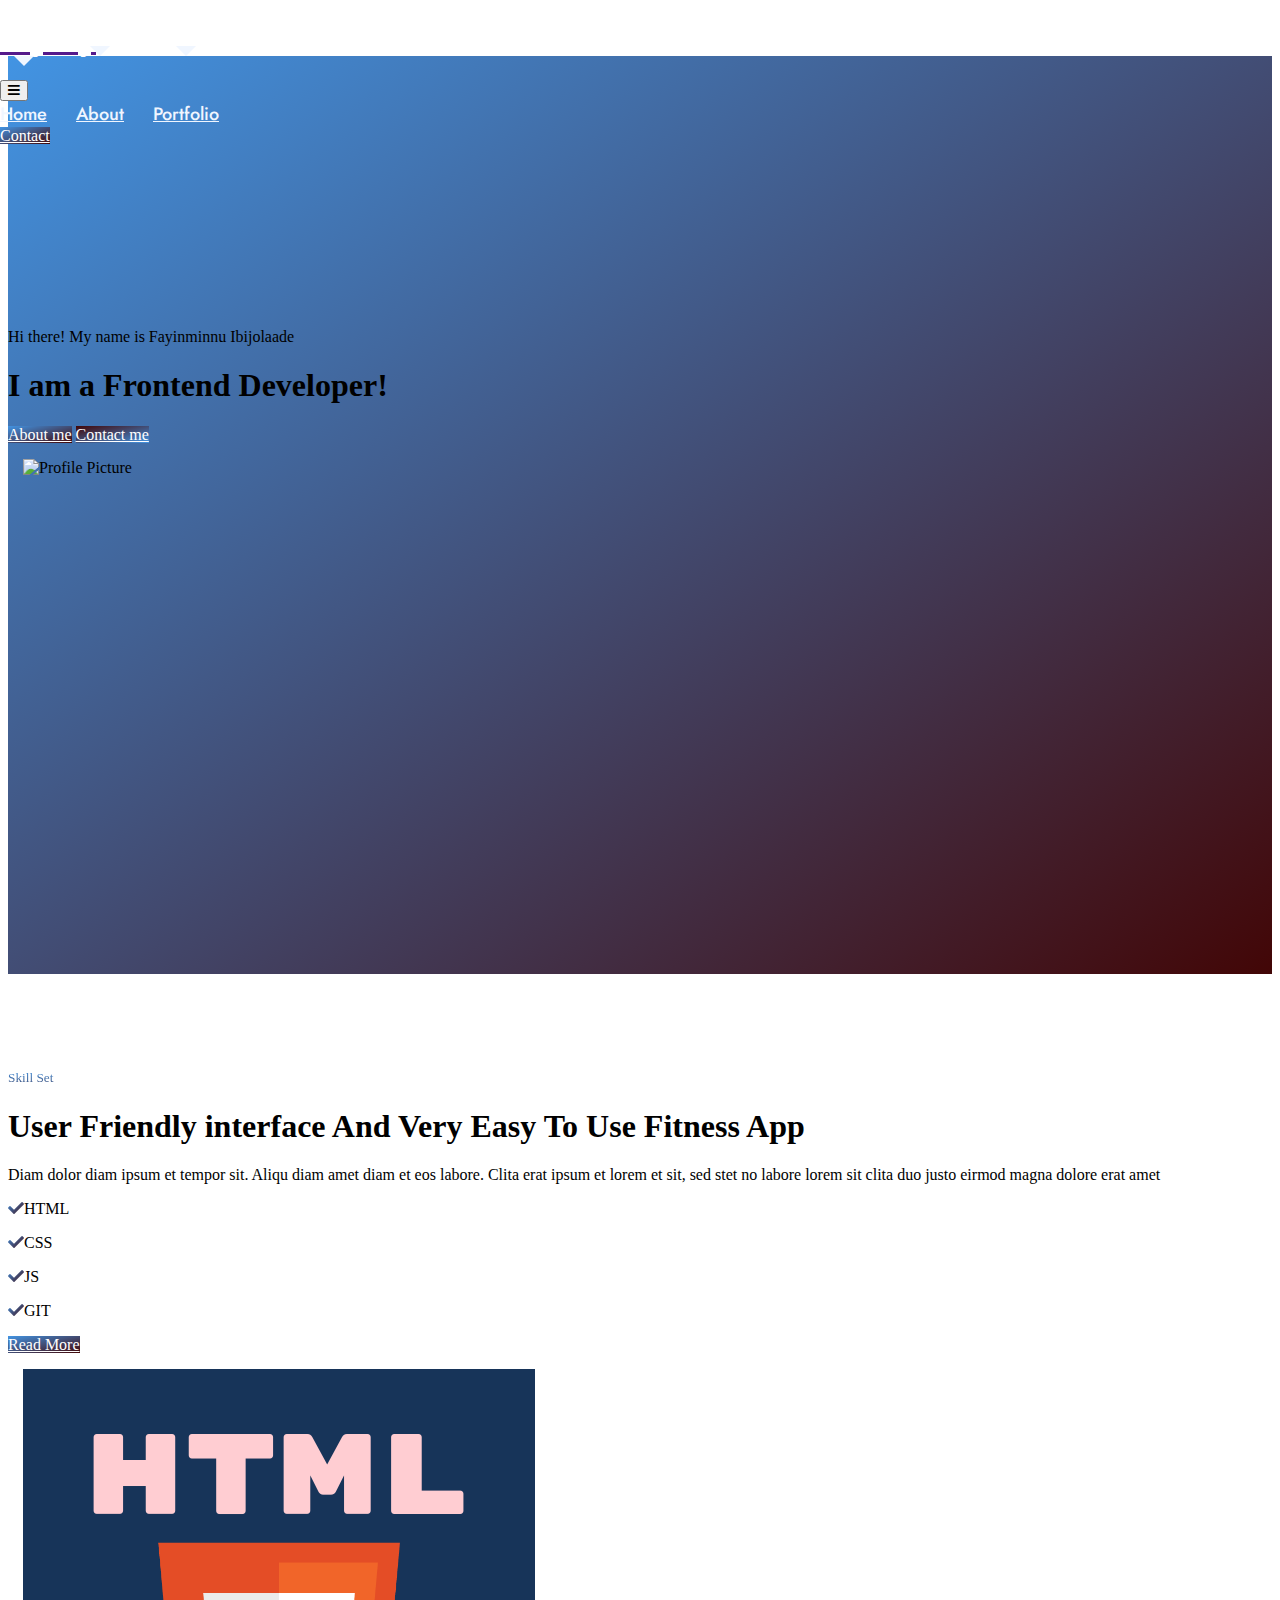
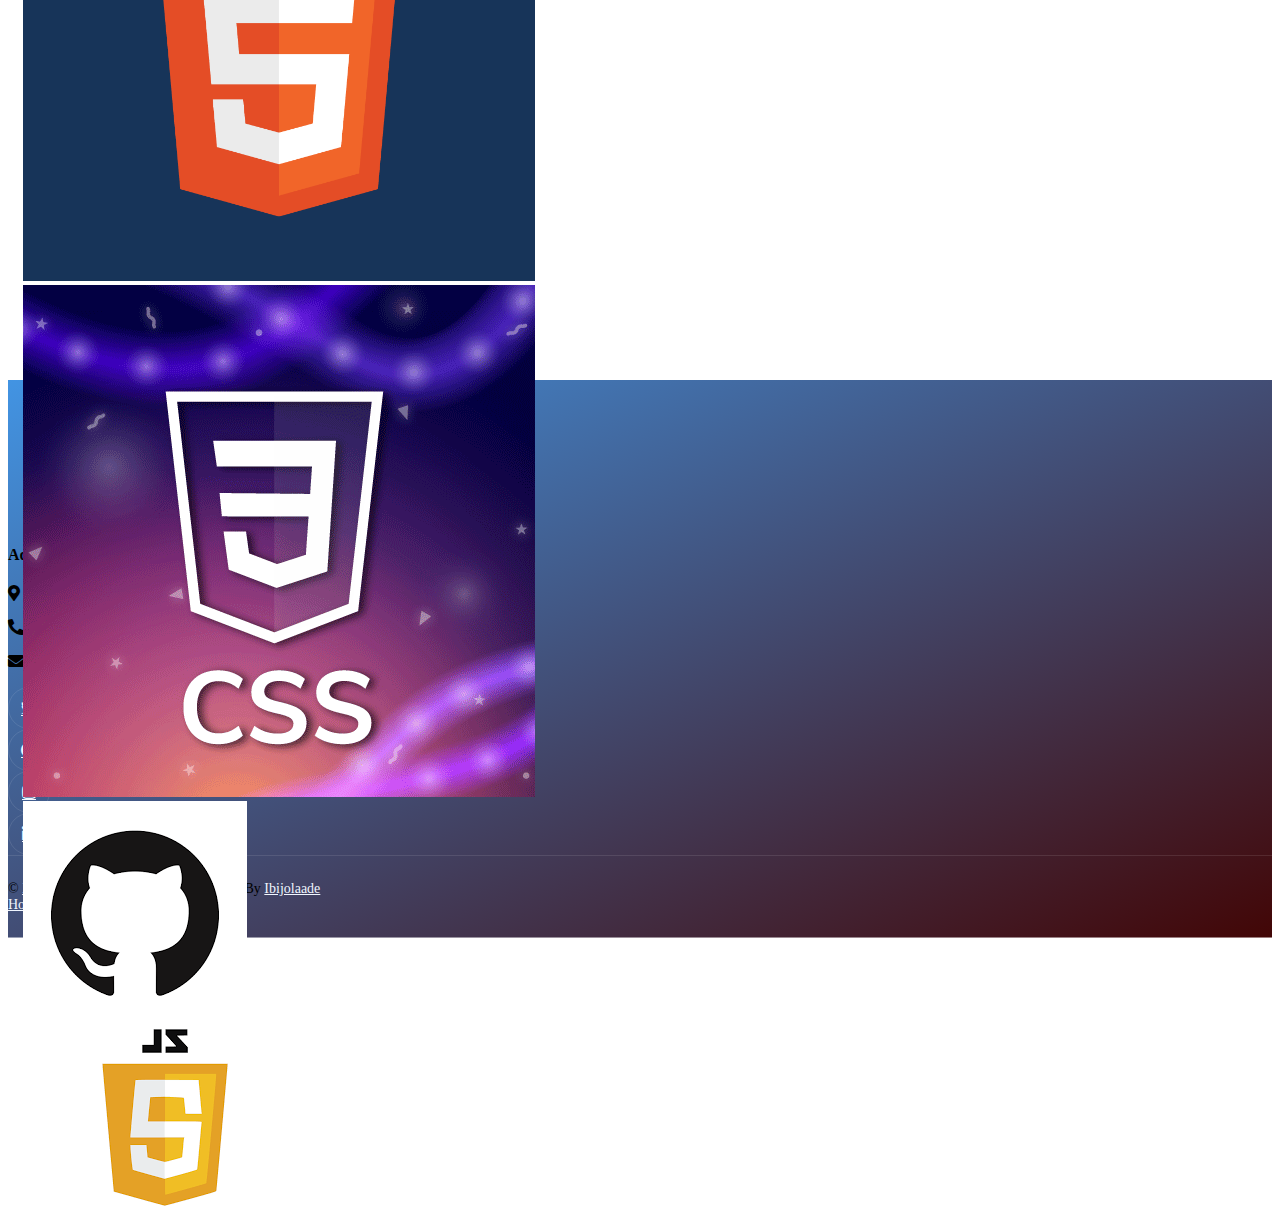
==== commit 87d7aabb: "hero img styling update1" ====
--- a/index.html
+++ b/index.html
@@ -126,7 +126,7 @@
                             >
                                 <div class="owl-carousel screenshot-carousel">
                                     <img
-                                        class="img-fluid"
+                                        class="img-fluid hero-img"
                                         src="img/prifile.jpeg"
                                         alt="Profile Picture"
                                     />
@@ -164,22 +164,29 @@
                                 <i
                                     class="fa fa-check text-primary-gradient me-3"
                                 ></i
-                                >Diam dolor diam ipsum et tempor sit
+                                >HTML
                             </p>
                             <p>
                                 <i
                                     class="fa fa-check text-primary-gradient me-3"
                                 ></i
-                                >Aliqu diam amet diam et eos labore
+                                >CSS
+                            </p>
+                            <p>
+                                <i
+                                    class="fa fa-check text-primary-gradient me-3"
+                                ></i
+                                >JS
                             </p>
                             <p class="mb-4">
                                 <i
                                     class="fa fa-check text-primary-gradient me-3"
                                 ></i
-                                >Clita erat ipsum et lorem et sit
-                            </p>
+                                >GIT
+                            </p>
+                            
                             <a
-                                href=""
+                                href="about.html"
                                 class="btn btn-primary-gradient py-sm-3 px-4 px-sm-5 rounded-pill mt-3"
                                 >Read More</a
                             >
@@ -248,8 +255,8 @@
                                 ></a>
                                 <a
                                     class="btn btn-outline-light btn-social"
-                                    href=""
-                                    ><i class="fab fa-facebook-f"></i
+                                    href="https://github.com/Ibijolaade"
+                                    ><i class="fab fa-github"></i
                                 ></a>
                                 <a
                                     class="btn btn-outline-light btn-social"
--- a/css/style.css
+++ b/css/style.css
@@ -362,7 +362,12 @@
     background-size: 253px 500px;
     z-index: 1;
 }
-
+.hero-img{
+    object-fit: fill !important;
+}
+.img-fluid{
+    object-fit: contain;
+}
 .screenshot-carousel .owl-item img {
     position: relative;
     width: 223px;
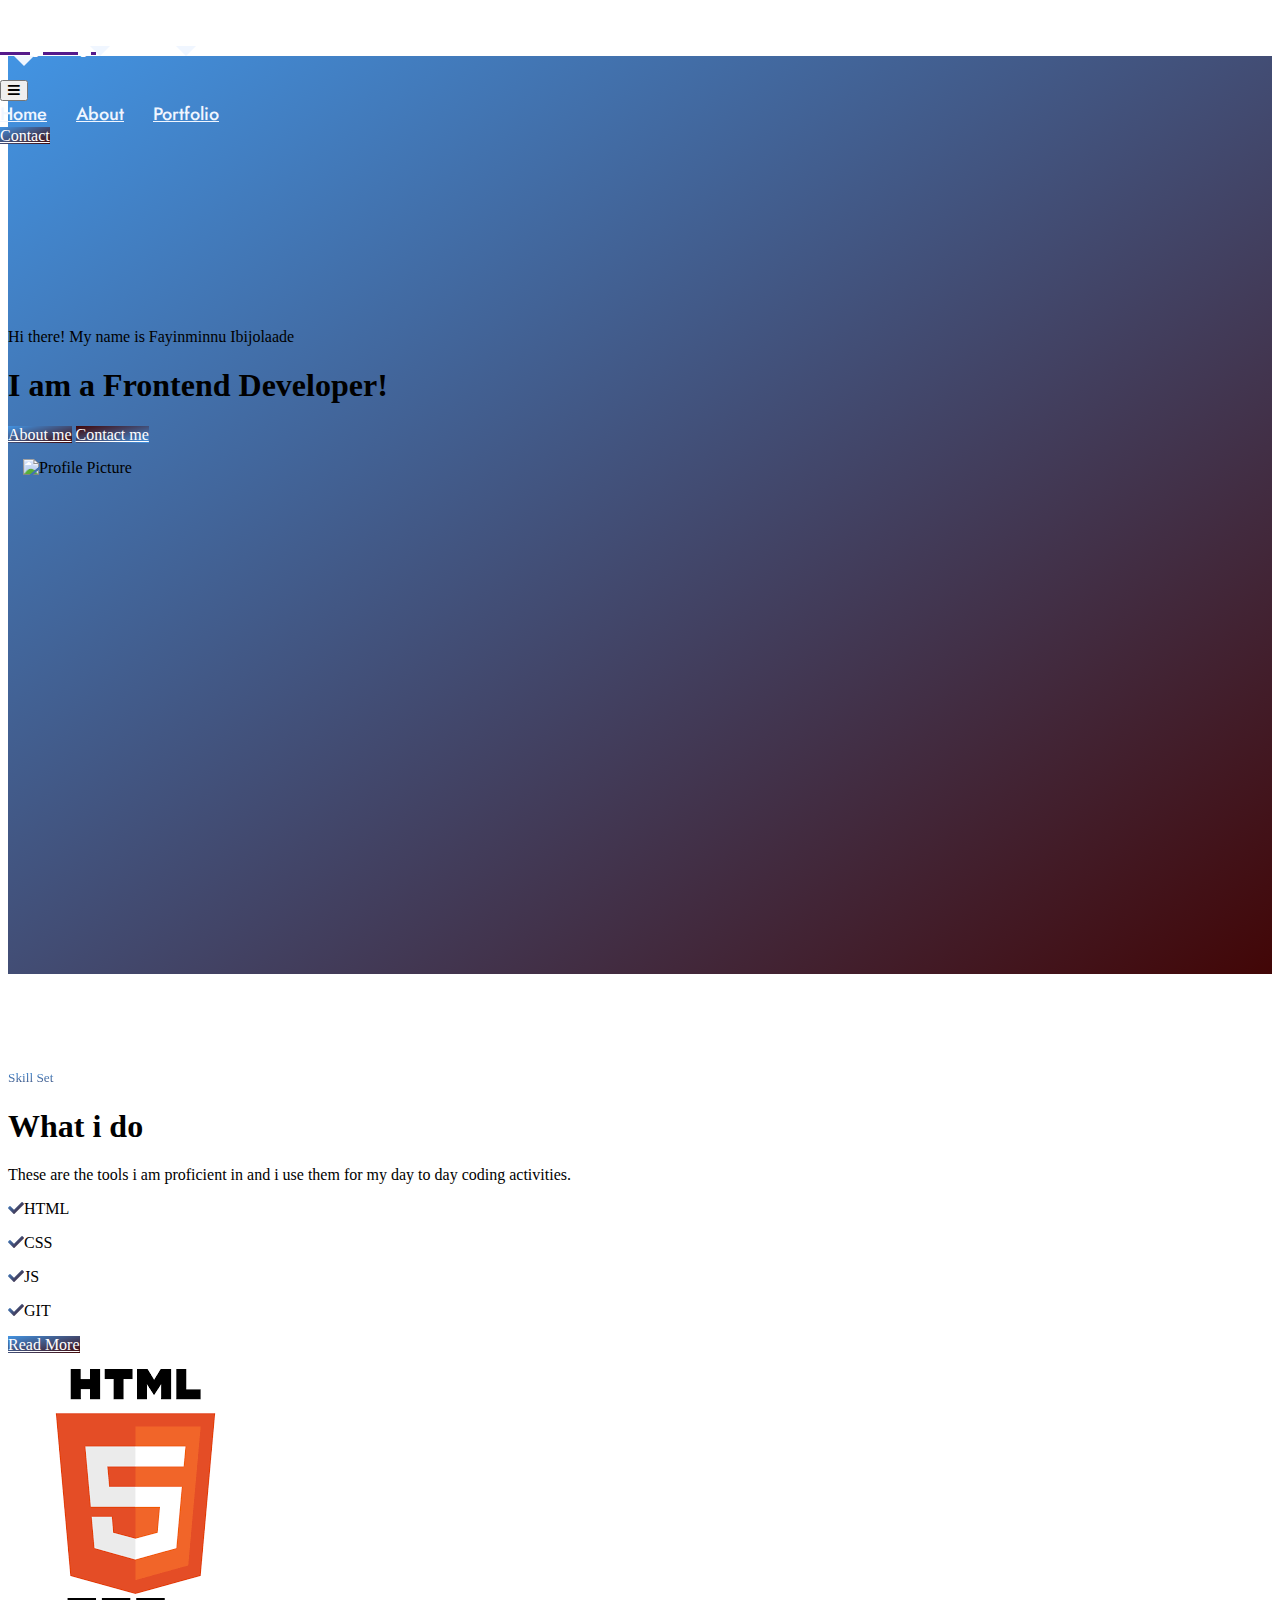
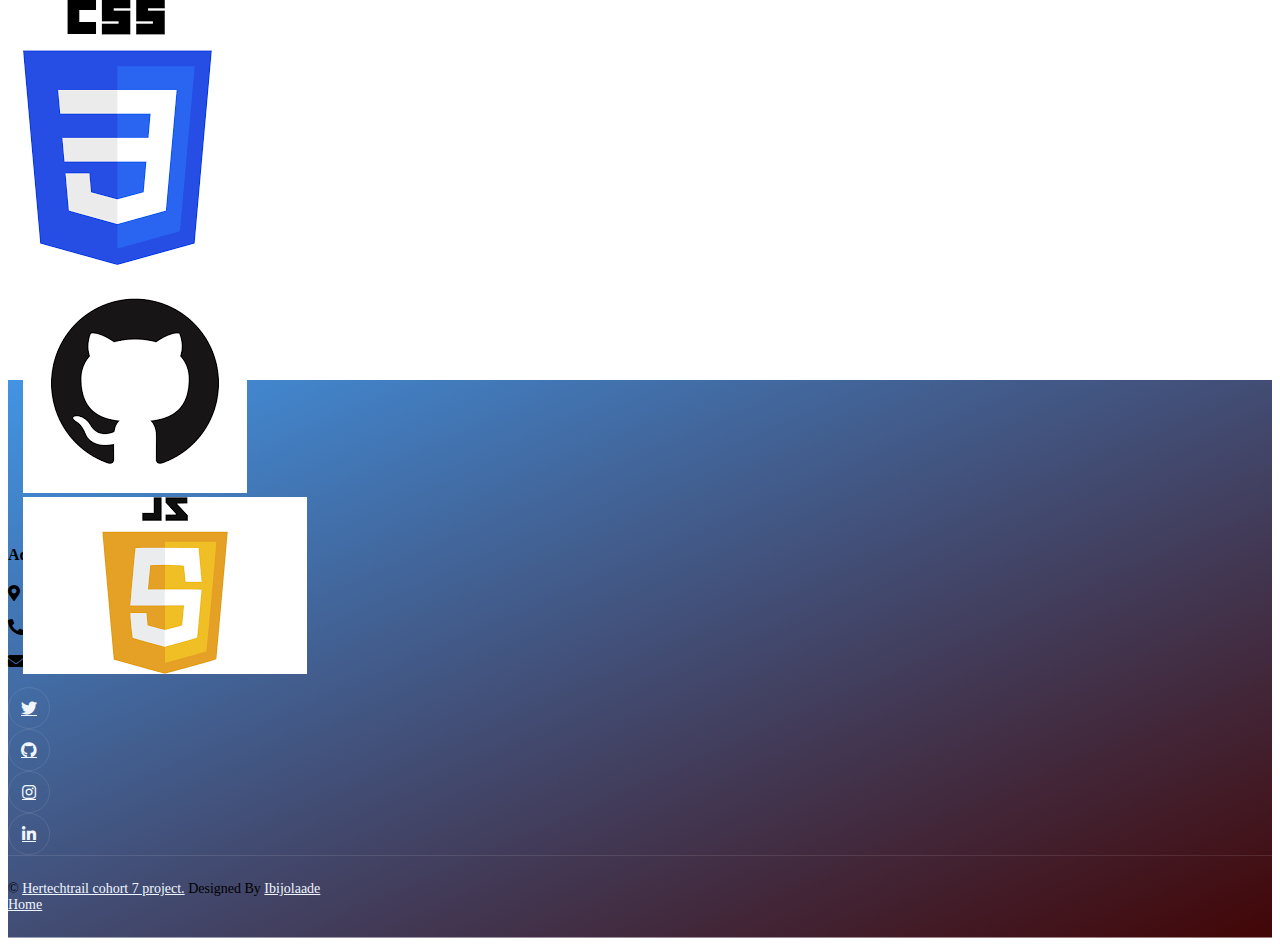
==== commit 25f727cd: "skill set update3" ====
--- a/index.html
+++ b/index.html
@@ -151,14 +151,11 @@
                                 Skill Set
                             </h5>
                             <h1 class="mb-4">
-                                User Friendly interface And Very Easy To Use
-                                Fitness App
+                                What i do
                             </h1>
                             <p class="mb-4">
-                                Diam dolor diam ipsum et tempor sit. Aliqu diam
-                                amet diam et eos labore. Clita erat ipsum et
-                                lorem et sit, sed stet no labore lorem sit clita
-                                duo justo eirmod magna dolore erat amet
+                               These are the tools i am proficient in and
+                               i use them for my day to day coding activities.
                             </p>
                             <p>
                                 <i
@@ -198,12 +195,12 @@
                             <div class="owl-carousel screenshot-carousel">
                                 <img
                                     class="img-fluid"
-                                    src="img/HTML.png"
+                                    src="img/html 1.png"
                                     alt=""
                                 />
                                 <img
                                     class="img-fluid"
-                                    src="img/CSS.png"
+                                    src="img/css 1.png"
                                     alt=""
                                 />
                                 <img
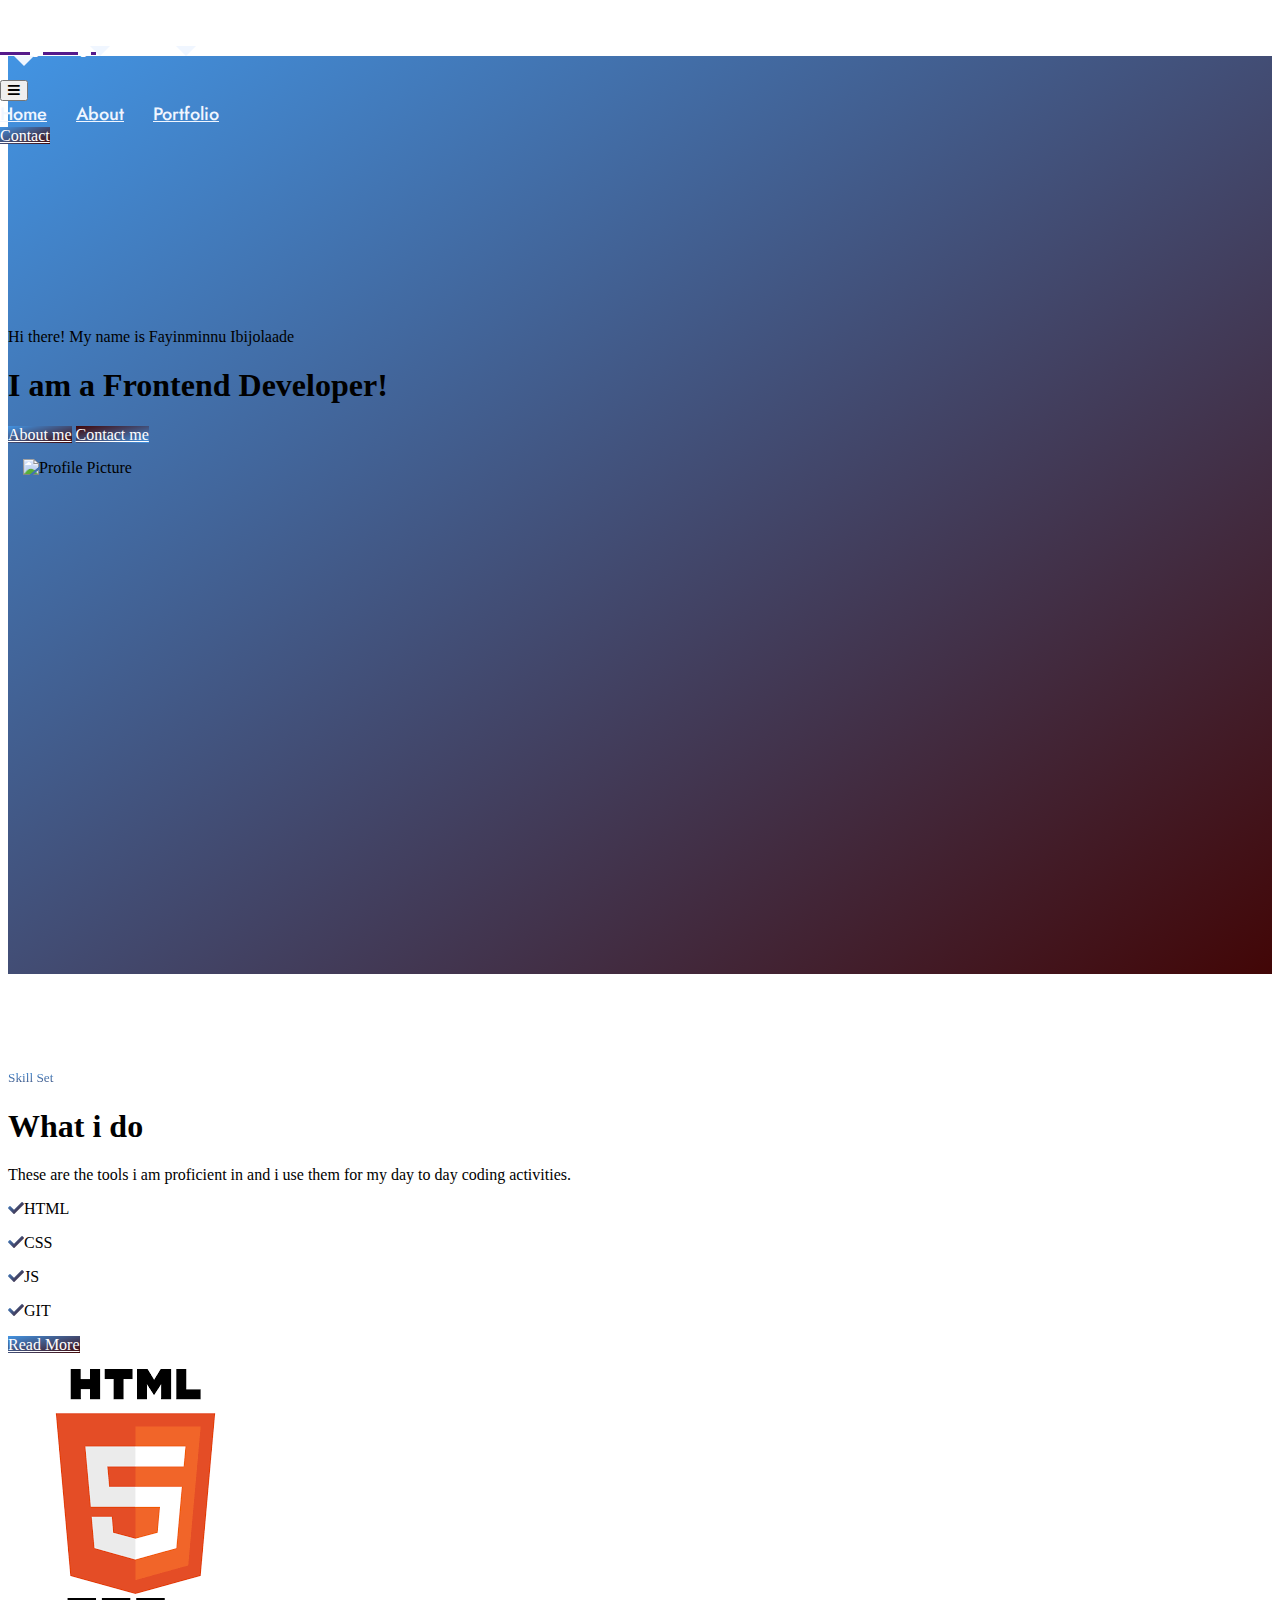
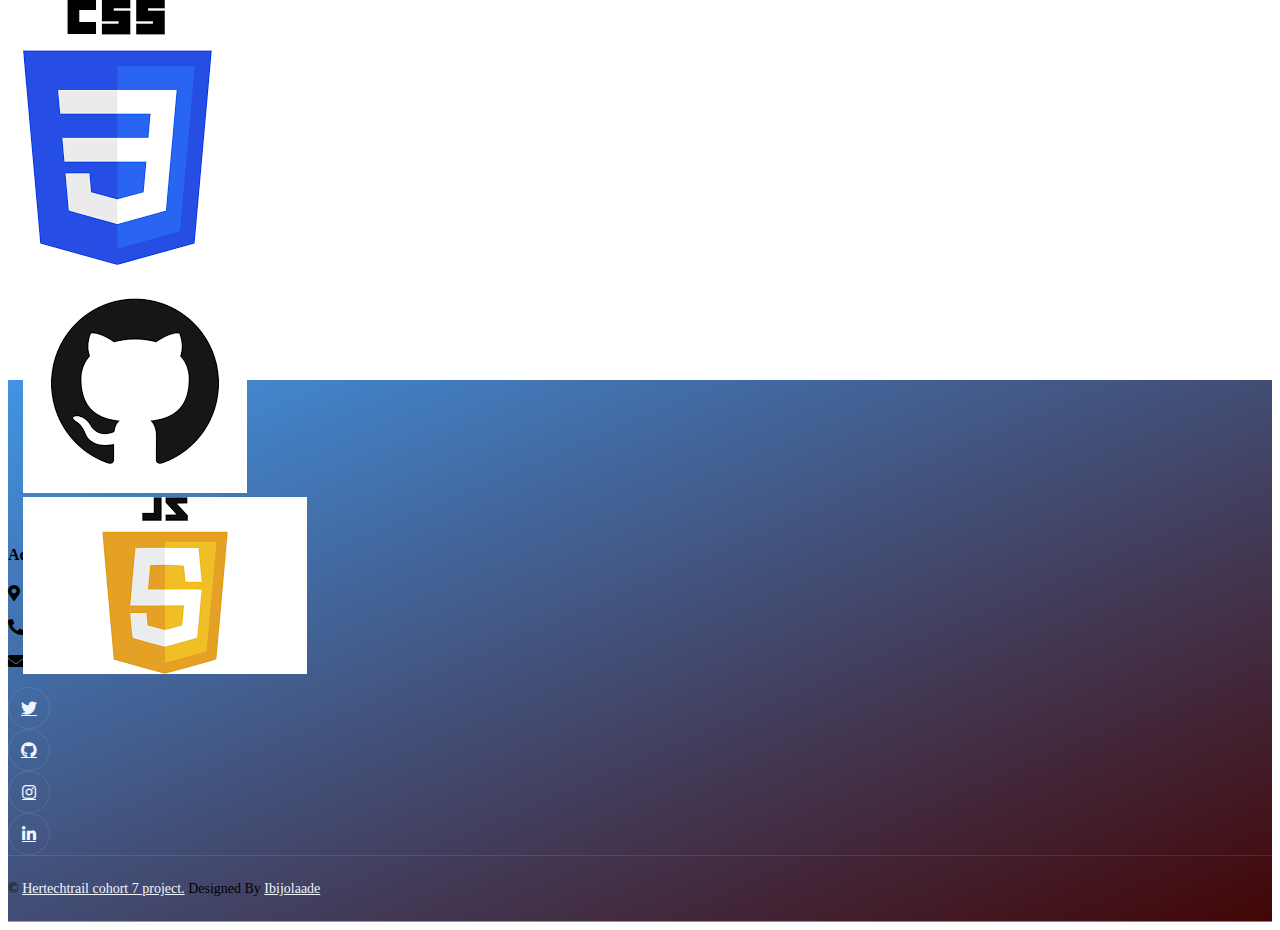
==== commit f4a8dde4: "A,C,I,P final changes" ====
--- a/index.html
+++ b/index.html
@@ -2,7 +2,7 @@
 <html lang="en">
     <head>
         <meta charset="utf-8" />
-        <title>JayJay - Mobile App HTML Template</title>
+        <title>JayJay</title>
         <meta content="width=device-width, initial-scale=1.0" name="viewport" />
         <meta content="" name="keywords" />
         <meta content="" name="description" />
@@ -288,11 +288,7 @@
                                     >Ibijolaade</a
                                 >
                             </div>
-                            <div class="col-md-6 text-center text-md-end">
-                                <div class="footer-menu">
-                                    <a href="">Home</a>
-                                </div>
-                            </div>
+                           
                         </div>
                     </div>
                 </div>
--- a/css/style.css
+++ b/css/style.css
@@ -312,35 +312,6 @@
     margin-top: -15px;
     box-shadow: 0 0.5rem 1.5rem rgba(0, 0, 0, 0.08);
 }
-
-/*** Pricing ***/
-/* .pricing .nav {
-    padding: 2px;
-} */
-
-/* .pricing .nav-link {
-    padding: 12px 30px;
-    font-weight: 500;
-    color: var(--dark);
-    background: #ffffff;
-} */
-
-/* .pricing .nav-item:first-child .nav-link {
-    border-radius: 30px 0 0 30px;
-} */
-
-/* .pricing .nav-item:last-child .nav-link {
-    border-radius: 0 30px 30px 0;
-} */
-
-/* .pricing .nav-link.active {
-    color: #ffffff;
-    background: linear-gradient(
-        to bottom right,
-        var(--primary),
-        var(--secondary)
-    );
-} */
 
 /*** Screenshot ***/
 .screenshot-carousel {
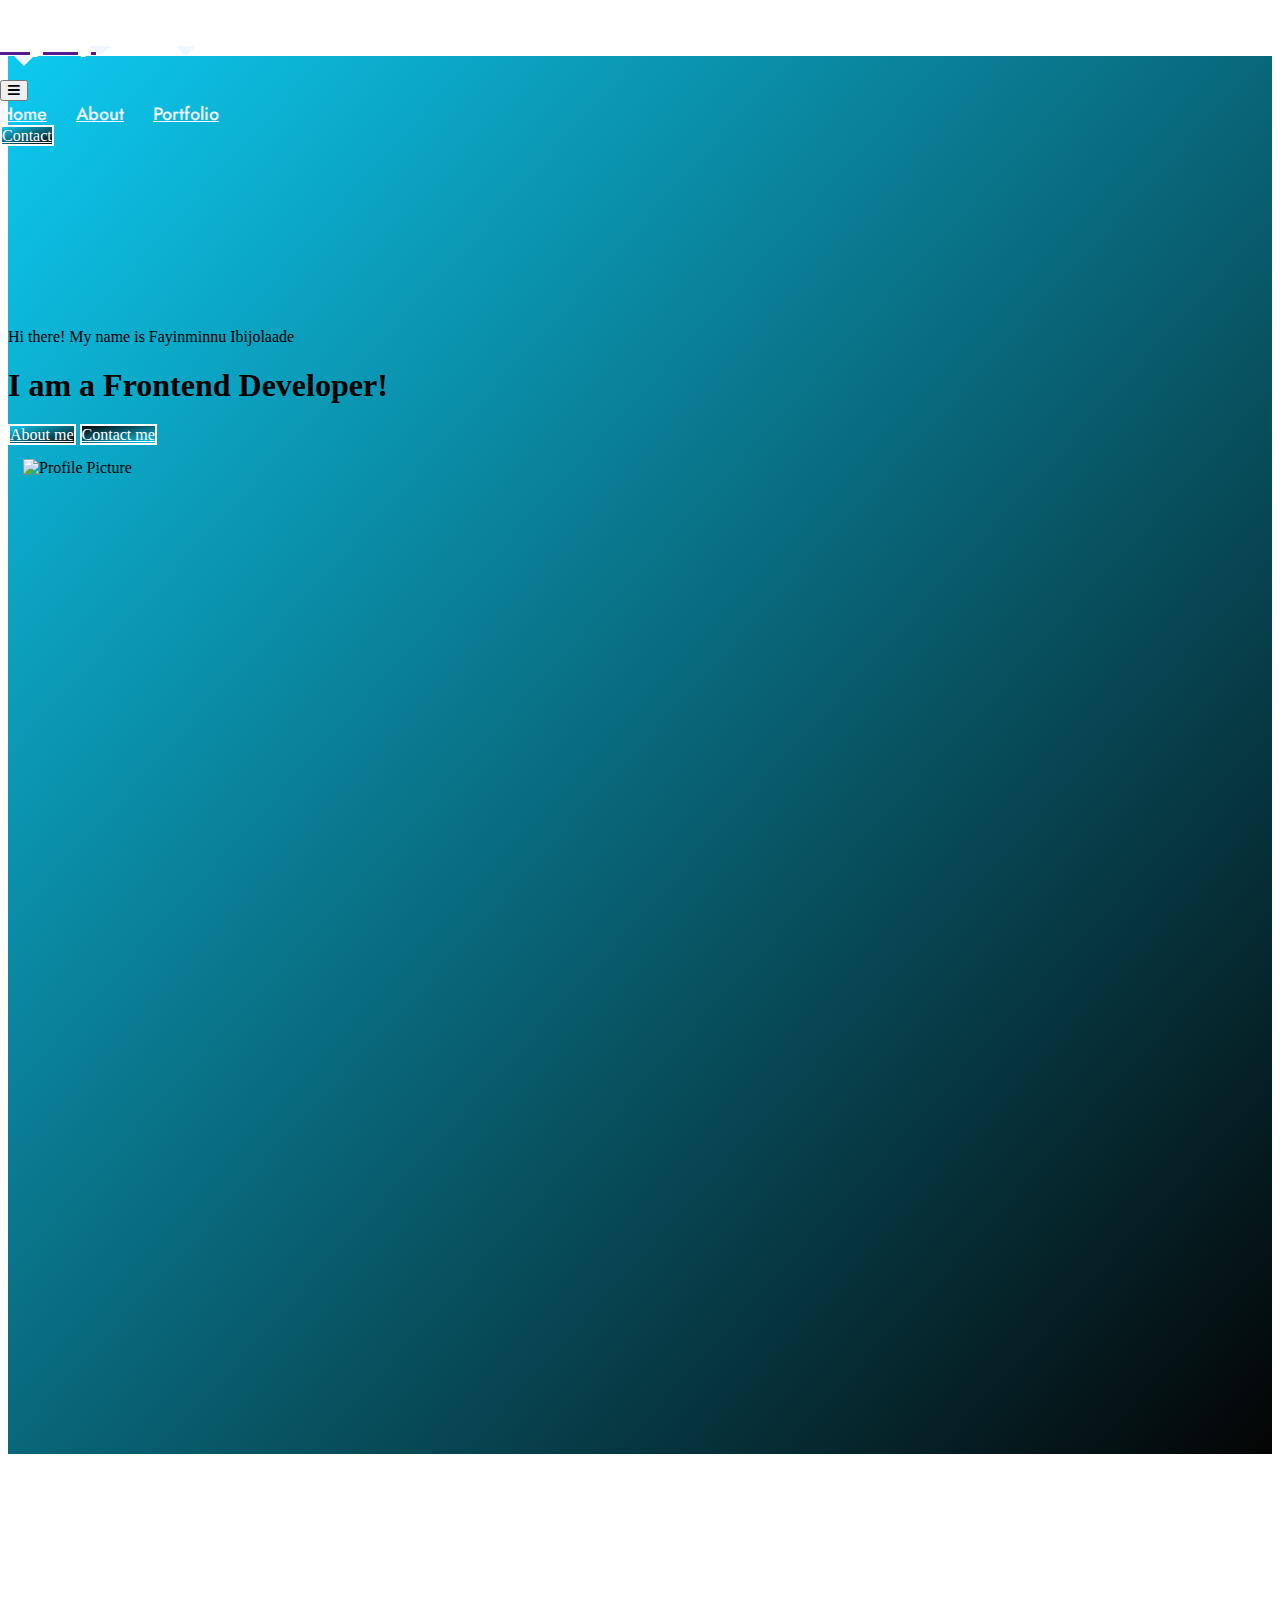
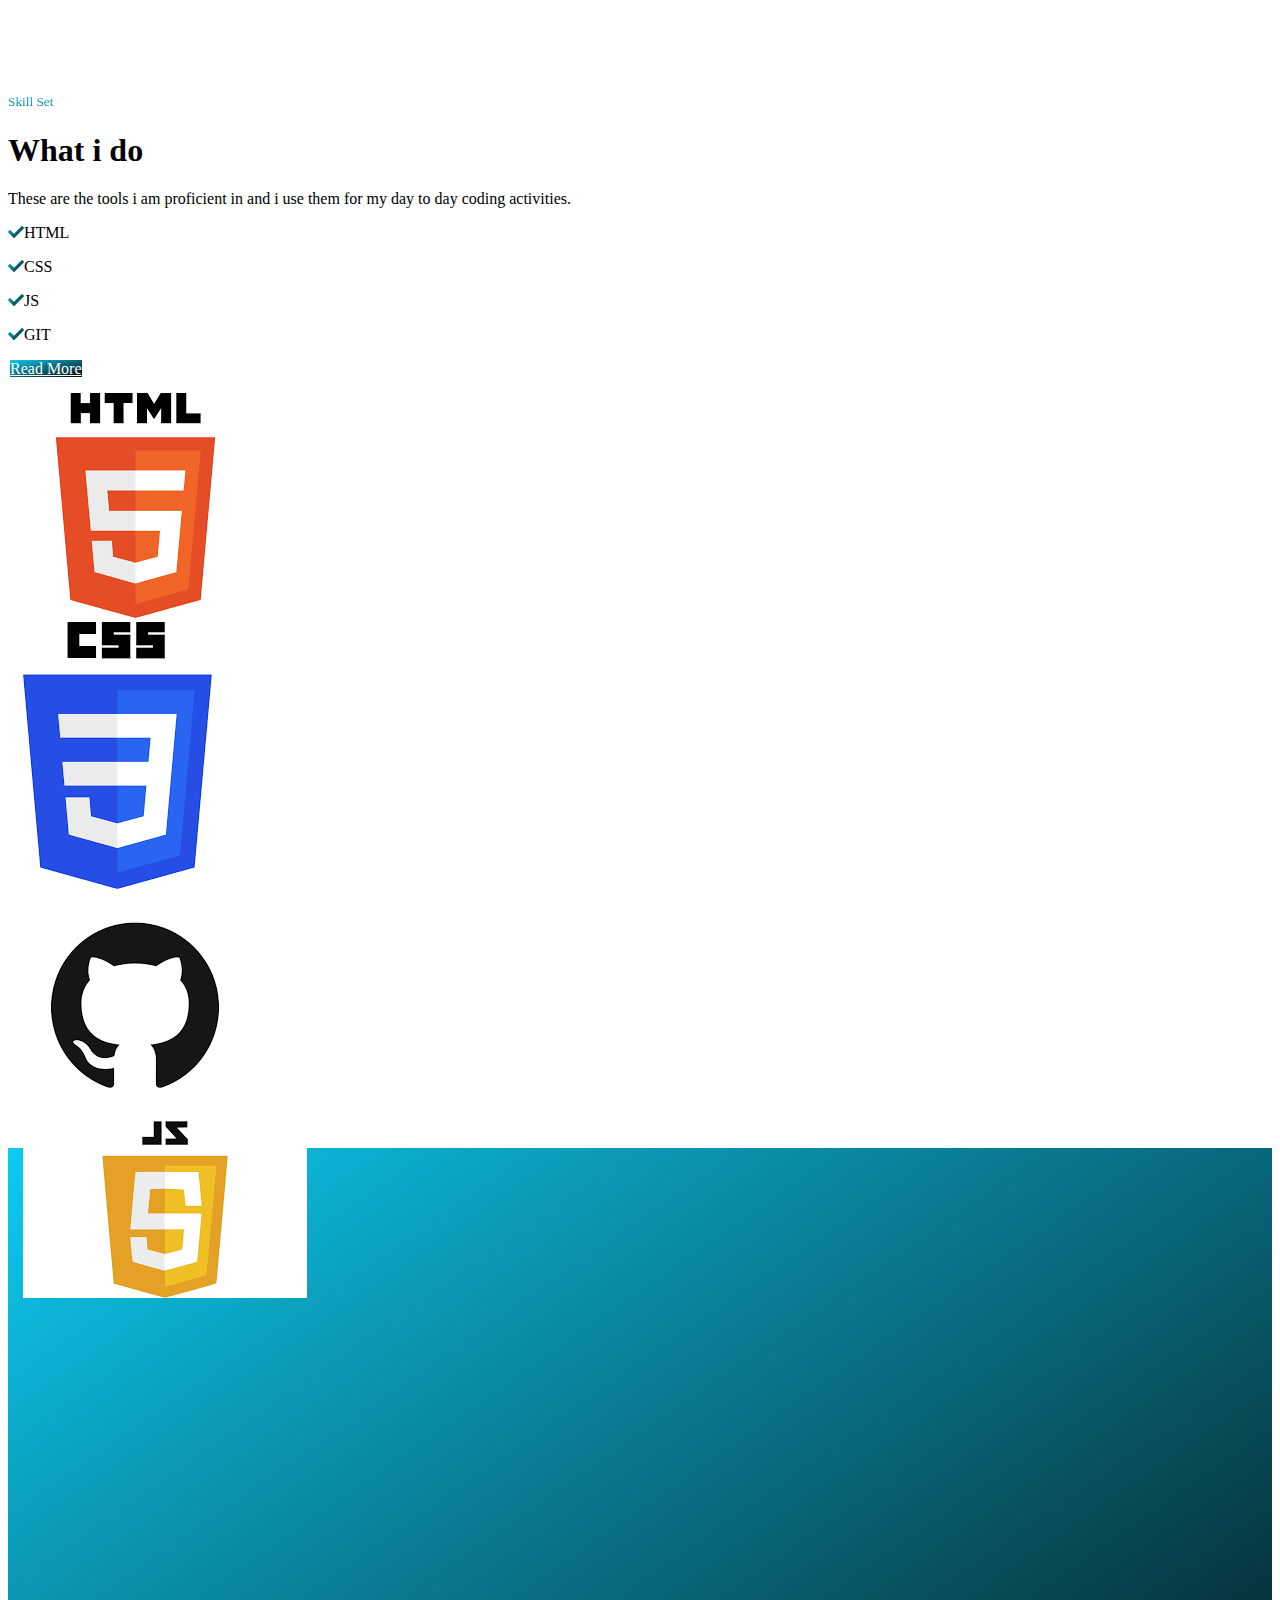
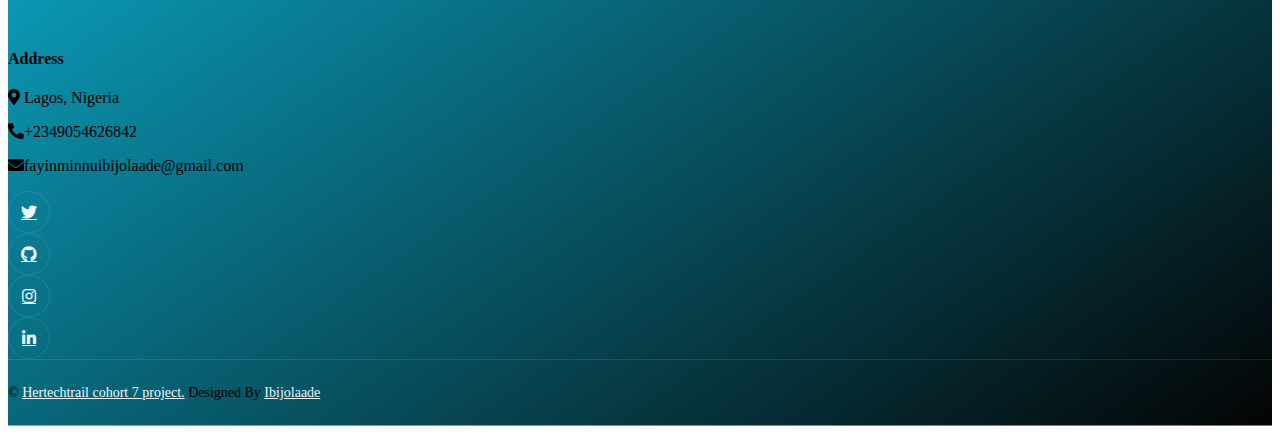
==== commit d3001ff1: "styling update 3" ====
--- a/index.html
+++ b/index.html
@@ -223,7 +223,7 @@
 
             <!-- Footer Start -->
             <div
-                class="container-fluid bg-primary text-light footer wow fadeIn"
+                class="container-fluid bg-primary text-light footer wow fadeIn footer-start"
                 data-wow-delay="0.1s"
             >
                 <div class="container py-5 px-lg-5">
--- a/css/style.css
+++ b/css/style.css
@@ -1,10 +1,15 @@
+body{
+    overflow-x: hidden;
+    /* max-width: 100%; */
+}
 /********** Template CSS **********/
 :root {
-    --primary: #4294e3;
-    --secondary: rgb(66, 6, 6);
+    --primary: #0dcaf0;
+    --secondary: #040404;
     --light: #f0f6ff;
     --dark: #262b47;
 }
+
 
 /*** Spinner ***/
 #spinner {
@@ -110,6 +115,7 @@
         var(--primary),
         var(--secondary)
     );
+    border: 2px solid white;
 }
 
 .btn.btn-secondary-gradient,
@@ -119,6 +125,7 @@
         var(--secondary),
         var(--primary)
     );
+    border: 2px solid white;
 }
 
 .btn.btn-primary-gradient:hover::after,
@@ -288,8 +295,8 @@
 
 /*** Hero Header ***/
 .hero-header {
-    margin-bottom: 6rem;
-    padding: 16rem 0 0 0;
+    margin-bottom: 15rem;
+    padding: 16rem 0 30rem 0;
     background: url(../img/bg-circle.png), url(../img/bg-triangle.png),
         url(../img/bg-bottom.png),
         linear-gradient(to bottom right, var(--primary), var(--secondary));
@@ -297,7 +304,7 @@
     background-repeat: no-repeat;
 }
 
-@media (max-width: 991.98px) {
+@media (max-width: 768px) {
     .hero-header {
         padding: 6rem 0 9rem 0;
     }
@@ -335,6 +342,7 @@
 }
 .hero-img{
     object-fit: fill !important;
+    max-width: 100%;
 }
 .img-fluid{
     object-fit: contain;
@@ -386,6 +394,12 @@
     box-shadow: 0 0 10px var(--dark);
 }
 
+/* About start */
+.ibm-img{
+    border-radius: 24px;
+}
+
+
 /*** Testimonial ***/
 .testimonial-carousel .owl-item .testimonial-item,
 .testimonial-carousel .owl-item .testimonial-item * {
@@ -439,10 +453,19 @@
     );
 }
 
+/* portfolio */
+.resize{
+    max-width: 100%;
+    margin-bottom: 15px;
+}
+.a-link{
+    margin-top: 24px;
+}
+
 /*** Footer ***/
 .footer {
-    margin-top: 6rem;
-    padding-top: 9rem;
+    margin-top: 15rem;
+    padding-top: 30rem;
     background: url(../img/bg-circle.png), url(../img/bg-triangle.png),
         url(../img/bg-top.png),
         linear-gradient(to bottom right, var(--primary), var(--secondary));
@@ -511,3 +534,11 @@
     padding-right: 0;
     border-right: none;
 }
+@media (max-width: 768px) {
+    .footer-start {
+        padding: 6rem 0 9rem 0;
+    }
+}
+/* @media  only screen and (max-width: 600px){
+
+} */
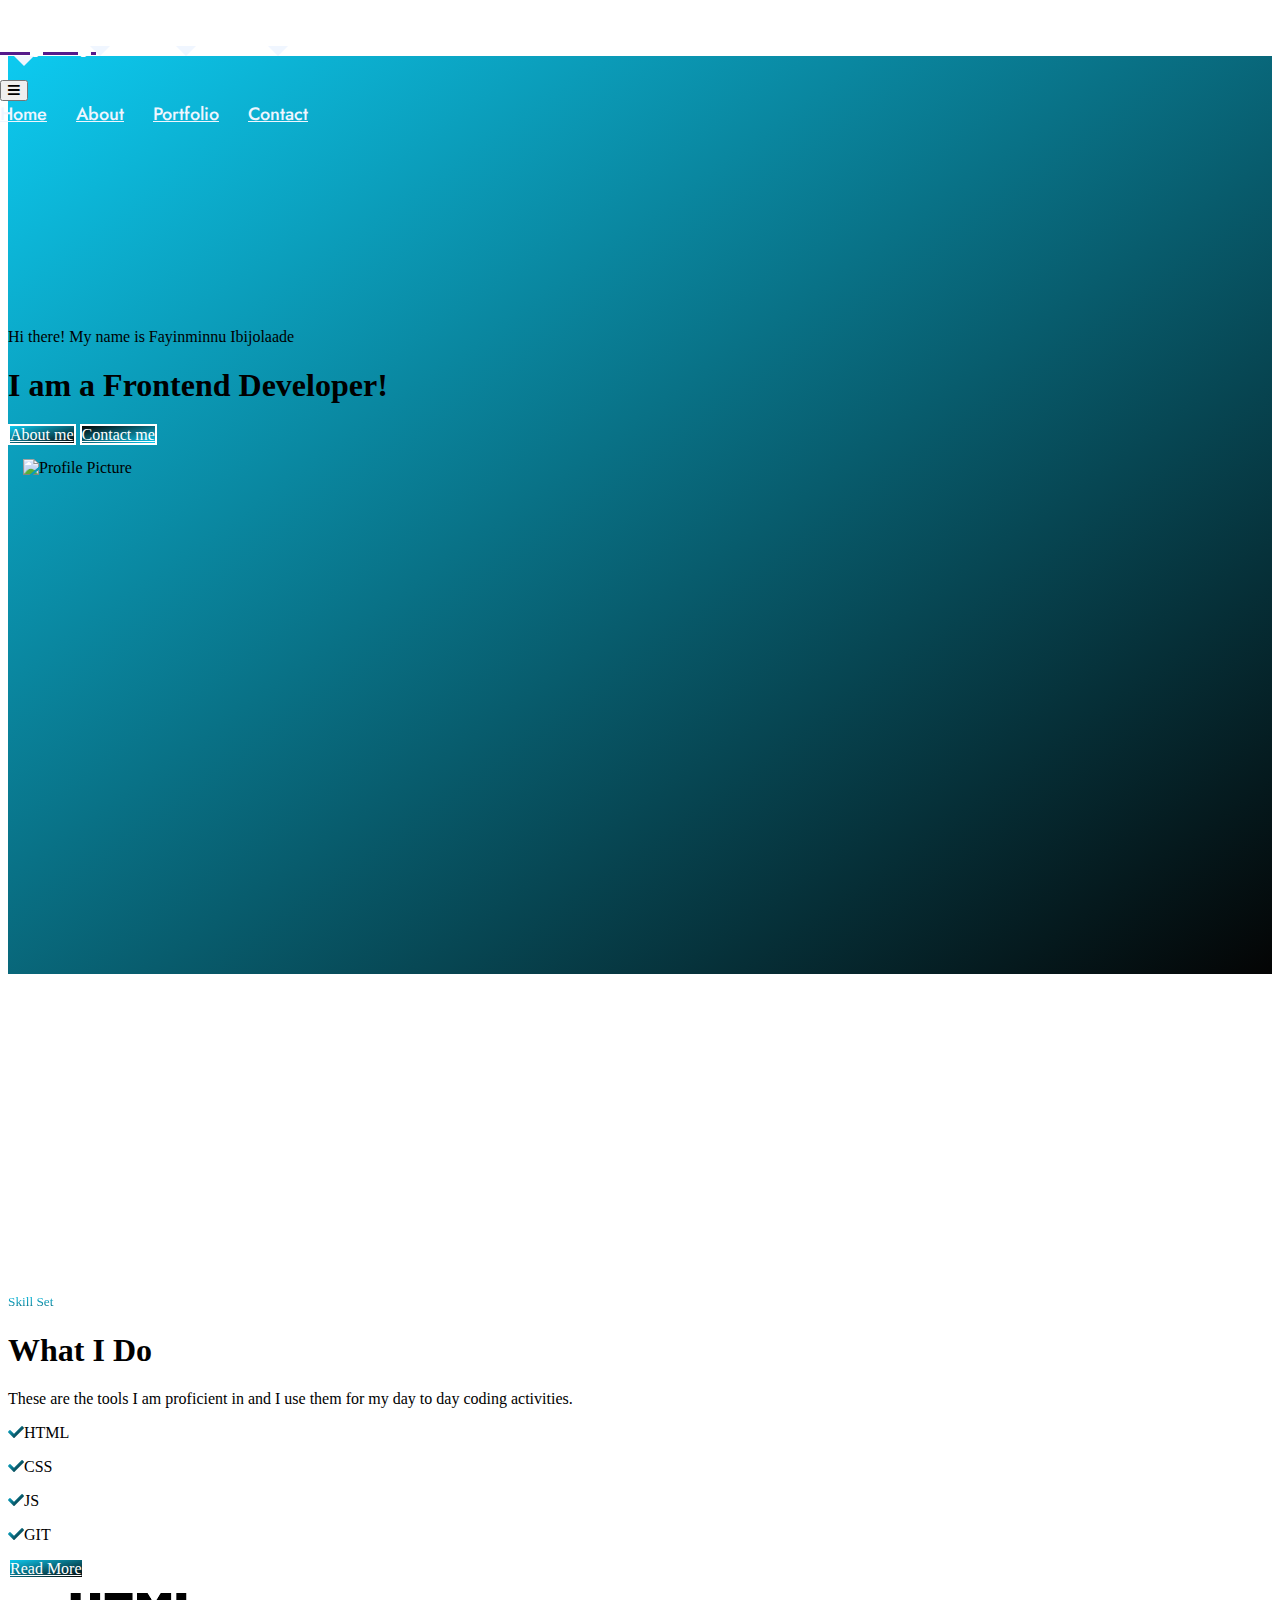
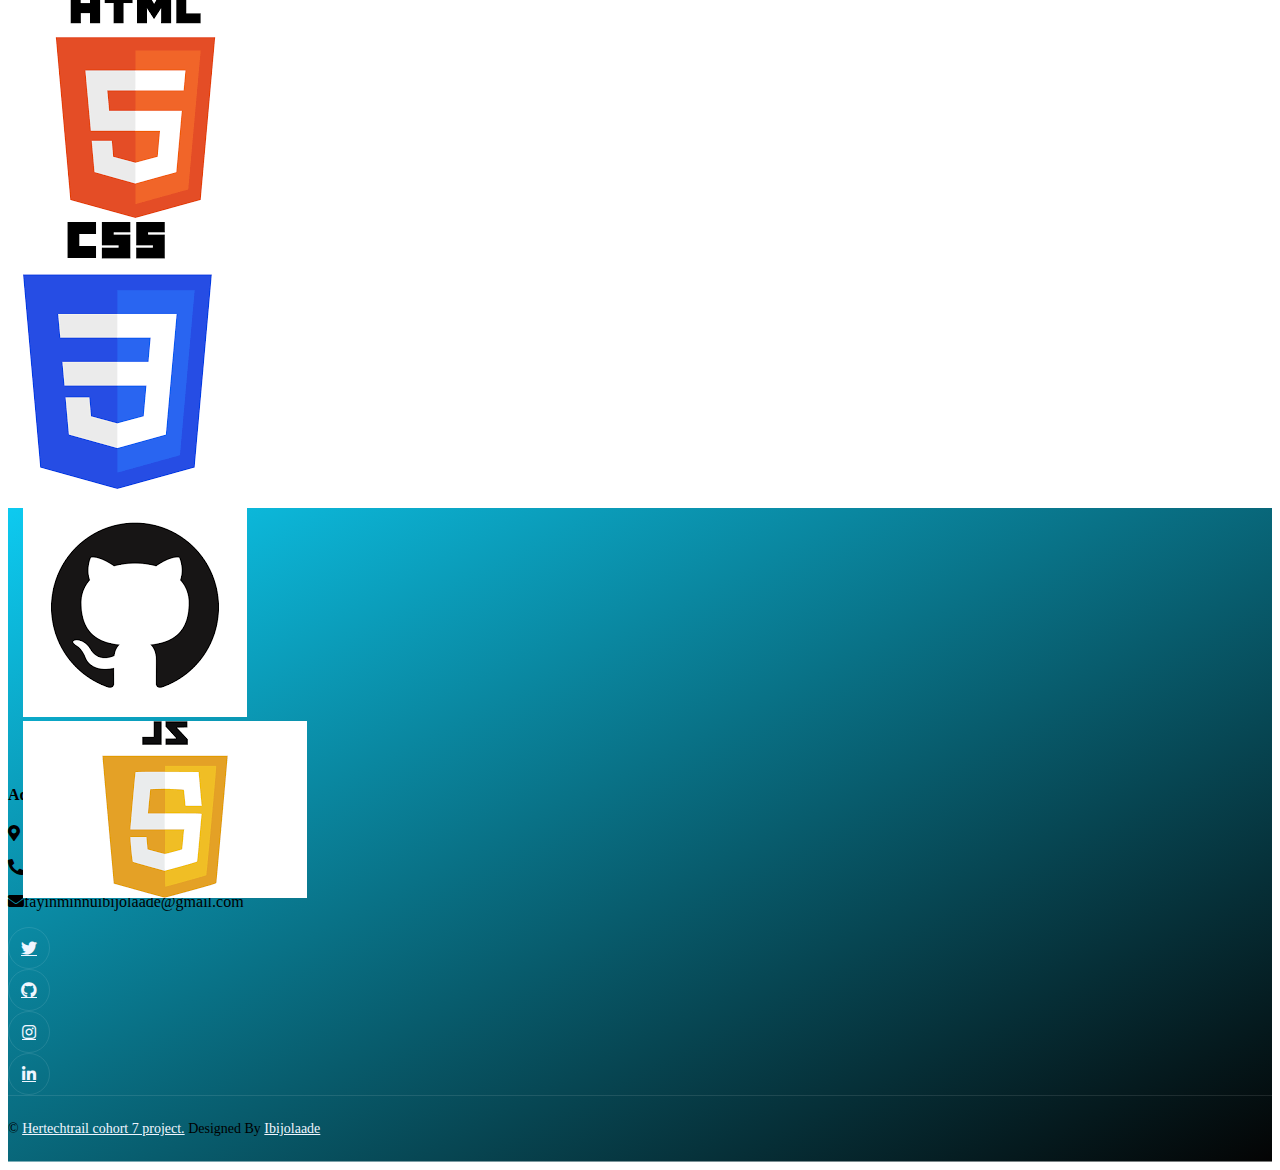
==== commit c2148409: "Final update" ====
--- a/index.html
+++ b/index.html
@@ -40,7 +40,7 @@
 
         <!-- Template Stylesheet -->
         <link href="css/style.css" rel="stylesheet" />
-    </head>
+       
 
     <body data-bs-spy="scroll" data-bs-target=".navbar" data-bs-offset="51">
         <div class="container-xxl bg-white p-0">
@@ -88,12 +88,14 @@
                             <a href="./portfolio.html" class="nav-item nav-link"
                                 >Portfolio</a
                             >
-                        </div>
-                        <a
-                            href="./contact.html"
-                            class="btn btn-primary-gradient rounded-pill py-2 px-4 ms-3 d-none d-lg-block"
-                            >Contact</a
-                        >
+
+                            <a
+                                href="./contact.html"
+                                class="nav-item nav-link"
+                                >Contact</a
+                            >
+                        </div>
+                       
                     </div>
                 </nav>
 
@@ -151,11 +153,11 @@
                                 Skill Set
                             </h5>
                             <h1 class="mb-4">
-                                What i do
+                                What I Do
                             </h1>
                             <p class="mb-4">
-                               These are the tools i am proficient in and
-                               i use them for my day to day coding activities.
+                               These are the tools I am proficient in and
+                               I use them for my day to day coding activities.
                             </p>
                             <p>
                                 <i
@@ -223,14 +225,14 @@
 
             <!-- Footer Start -->
             <div
-                class="container-fluid bg-primary text-light footer wow fadeIn footer-start"
+                class="container-fluid bg-primary text-light footer wow fadeIn "
                 data-wow-delay="0.1s"
             >
                 <div class="container py-5 px-lg-5">
                     <div class="row g-5">
                         <div class="col-md-12 col-lg-12">
                             <h4 class="text-white mb-4">Address</h4>
-                            <div class="d-flex gap-4">
+                            <div class="d-flex gap-4 footer-start">
                                 <p>
                                     <i class="fa fa-map-marker-alt me-3"></i>
                                     Lagos, Nigeria
--- a/css/style.css
+++ b/css/style.css
@@ -1,6 +1,6 @@
+/* body */
 body{
     overflow-x: hidden;
-    /* max-width: 100%; */
 }
 /********** Template CSS **********/
 :root {
@@ -295,8 +295,8 @@
 
 /*** Hero Header ***/
 .hero-header {
-    margin-bottom: 15rem;
-    padding: 16rem 0 30rem 0;
+    margin-bottom: 20rem;
+    padding-top: 16rem;
     background: url(../img/bg-circle.png), url(../img/bg-triangle.png),
         url(../img/bg-bottom.png),
         linear-gradient(to bottom right, var(--primary), var(--secondary));
@@ -304,9 +304,10 @@
     background-repeat: no-repeat;
 }
 
-@media (max-width: 768px) {
+@media (max-width: 991.98px) {
     .hero-header {
-        padding: 6rem 0 9rem 0;
+       padding-top: 4rem;
+        margin-bottom: 0;
     }
 }
 
@@ -464,8 +465,8 @@
 
 /*** Footer ***/
 .footer {
-    margin-top: 15rem;
-    padding-top: 30rem;
+    /* margin-top: 15rem; */
+    padding-top: 16rem;
     background: url(../img/bg-circle.png), url(../img/bg-triangle.png),
         url(../img/bg-top.png),
         linear-gradient(to bottom right, var(--primary), var(--secondary));
@@ -534,11 +535,8 @@
     padding-right: 0;
     border-right: none;
 }
-@media (max-width: 768px) {
-    .footer-start {
-        padding: 6rem 0 9rem 0;
-    }
-}
-/* @media  only screen and (max-width: 600px){
-
-} */
+@media (max-width: 100%) {
+    .footer-start{
+        flex-direction: column !important; 
+    }
+}
